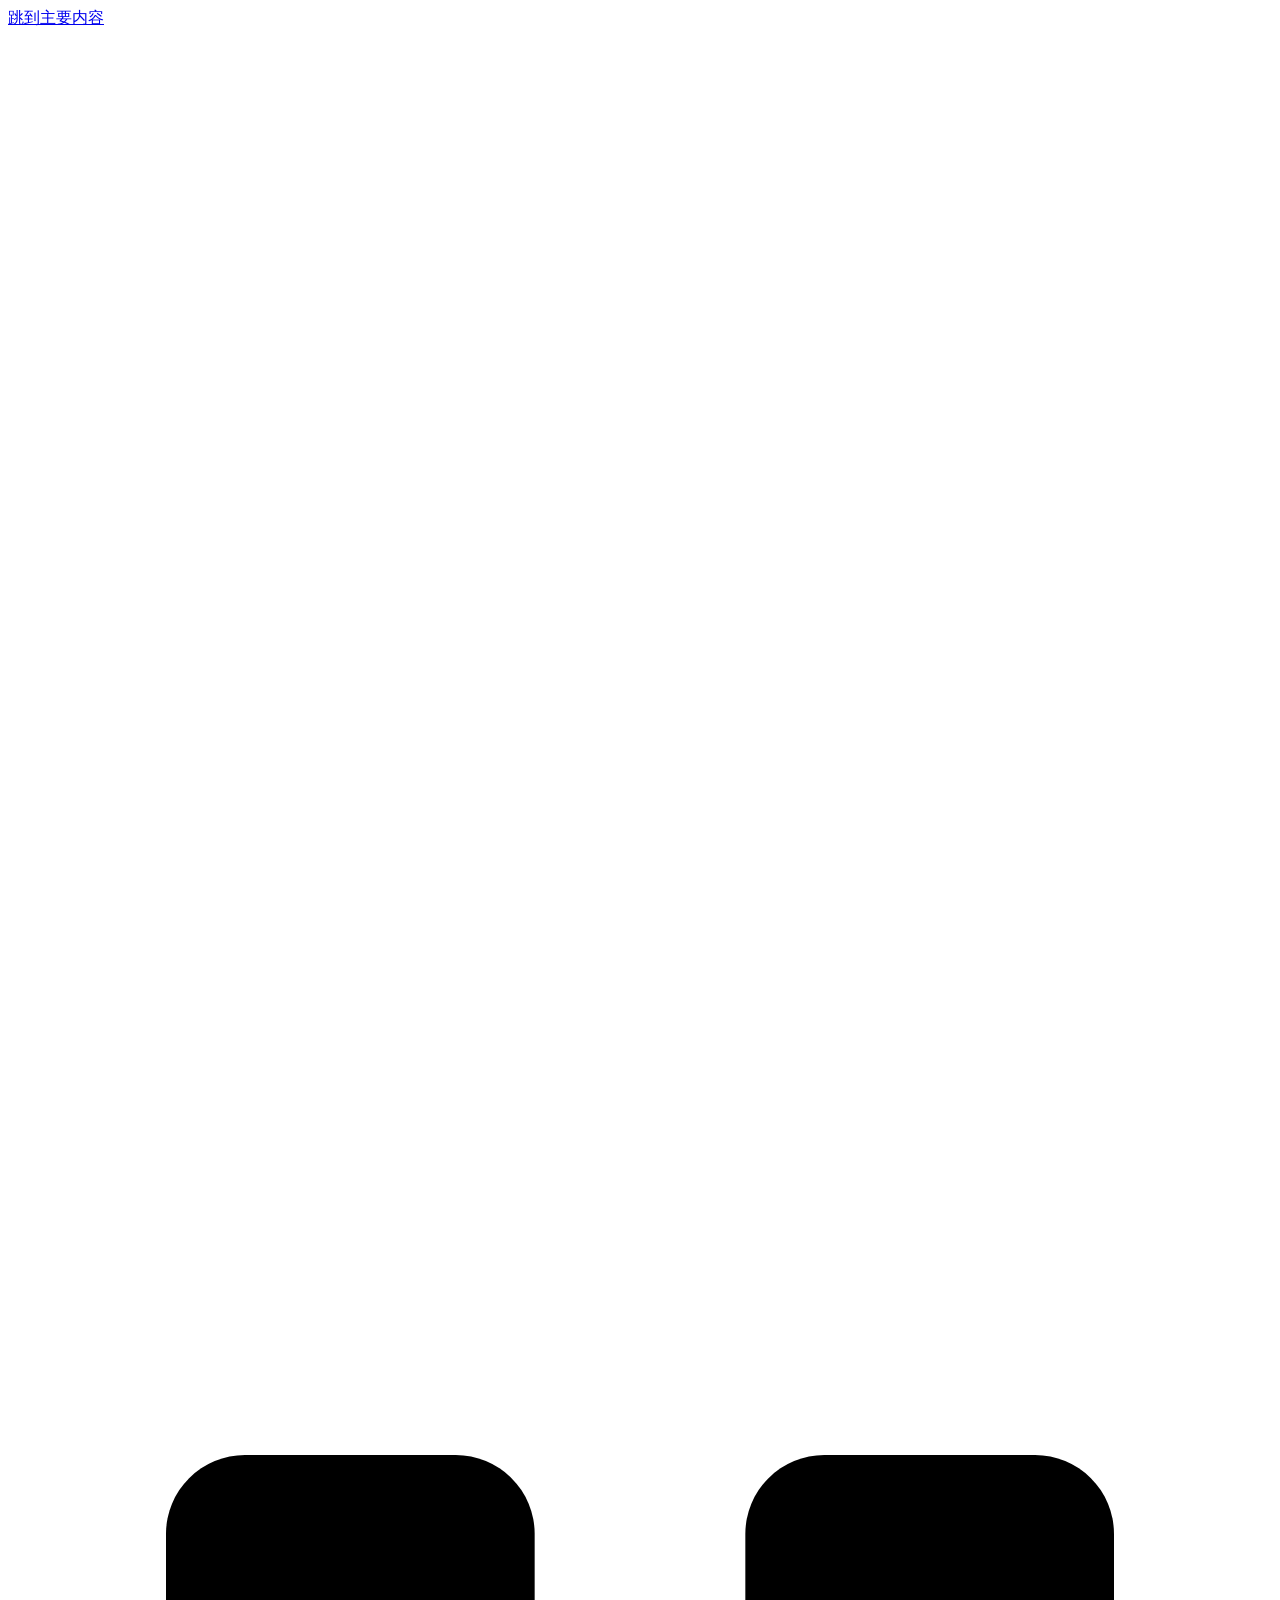
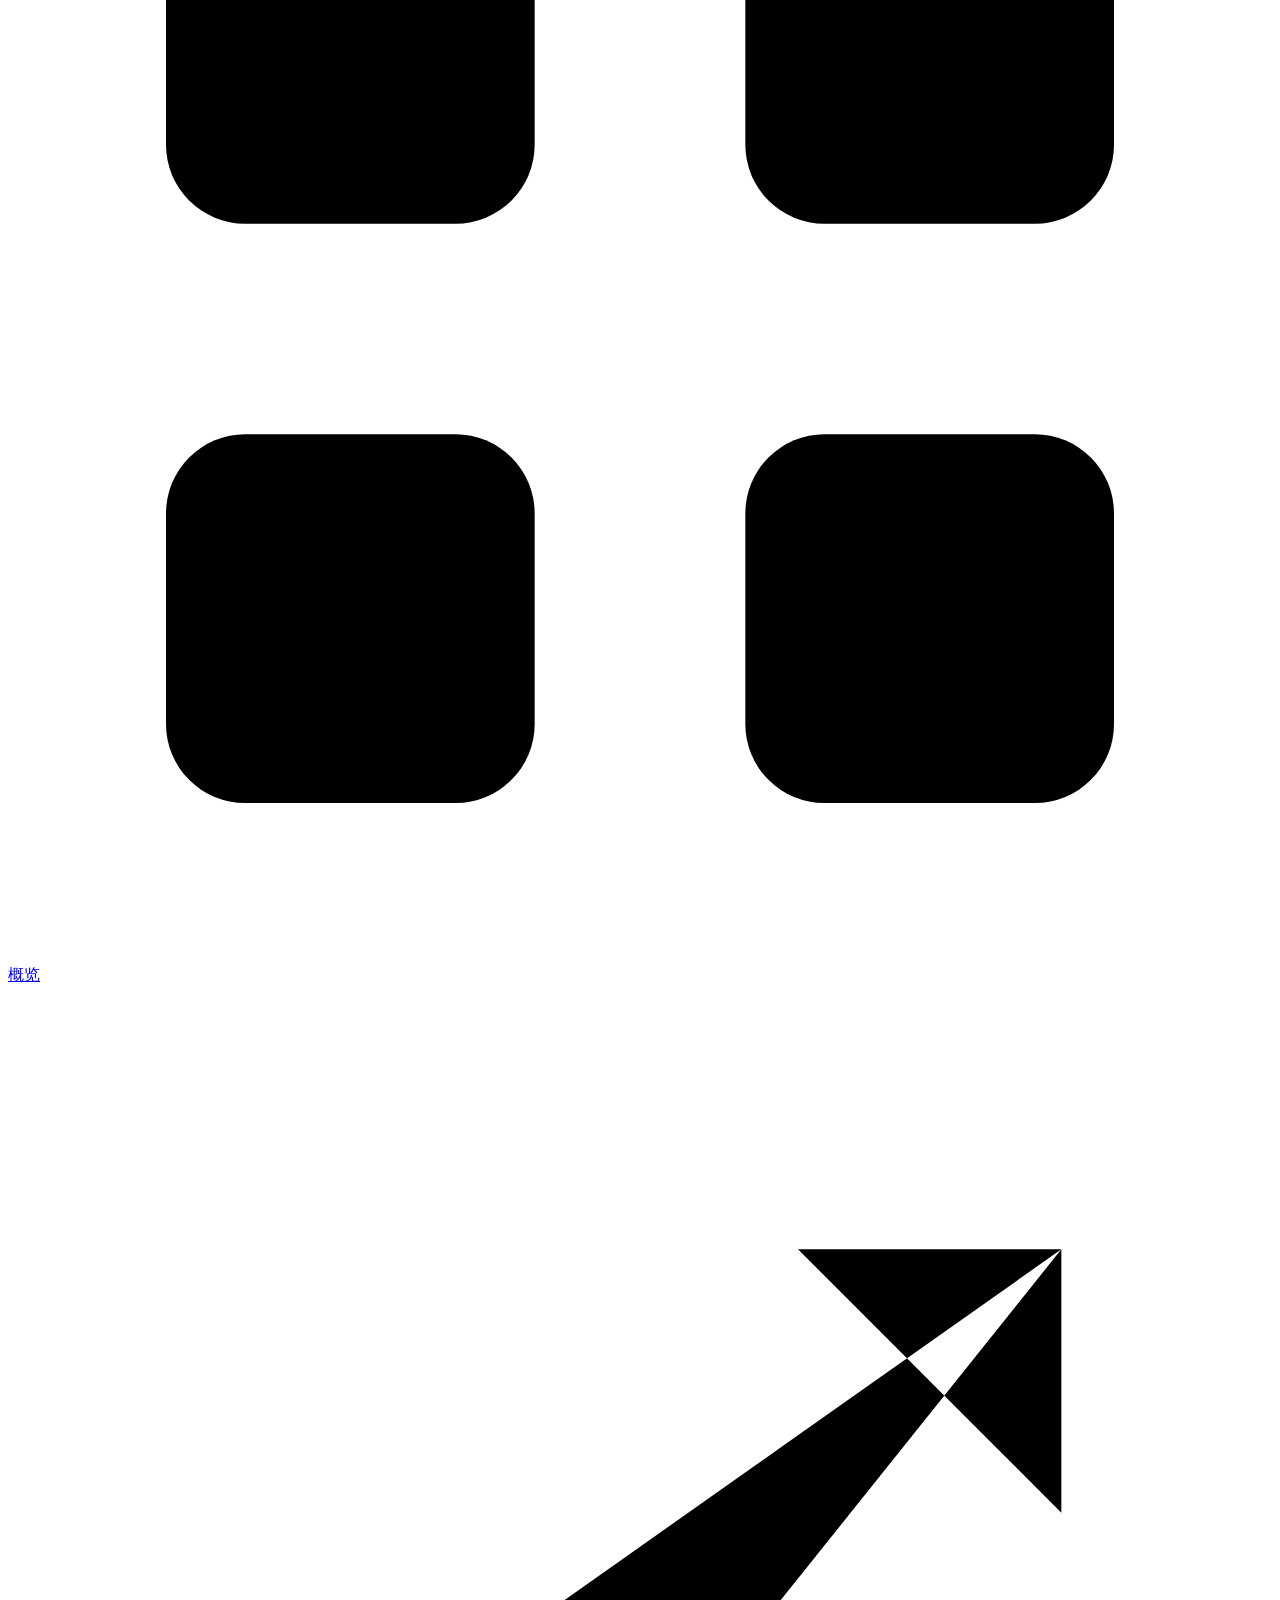
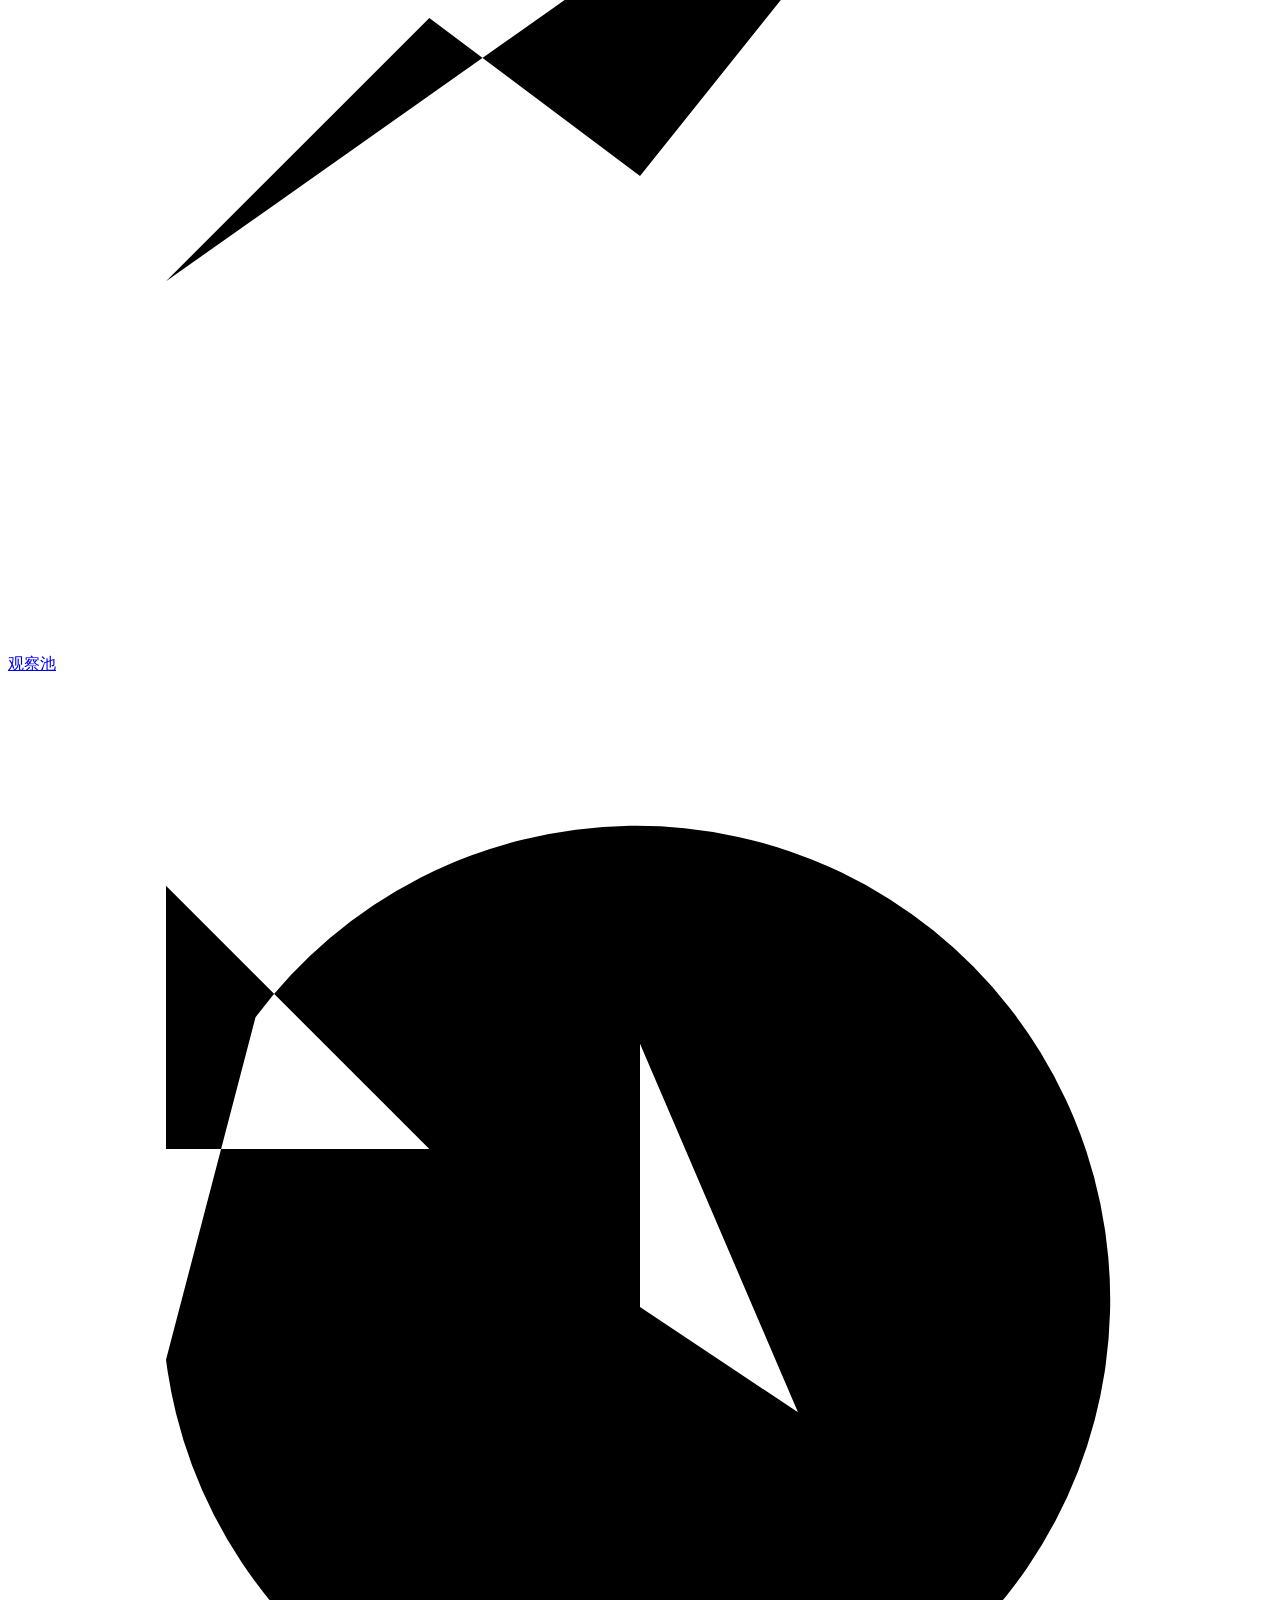
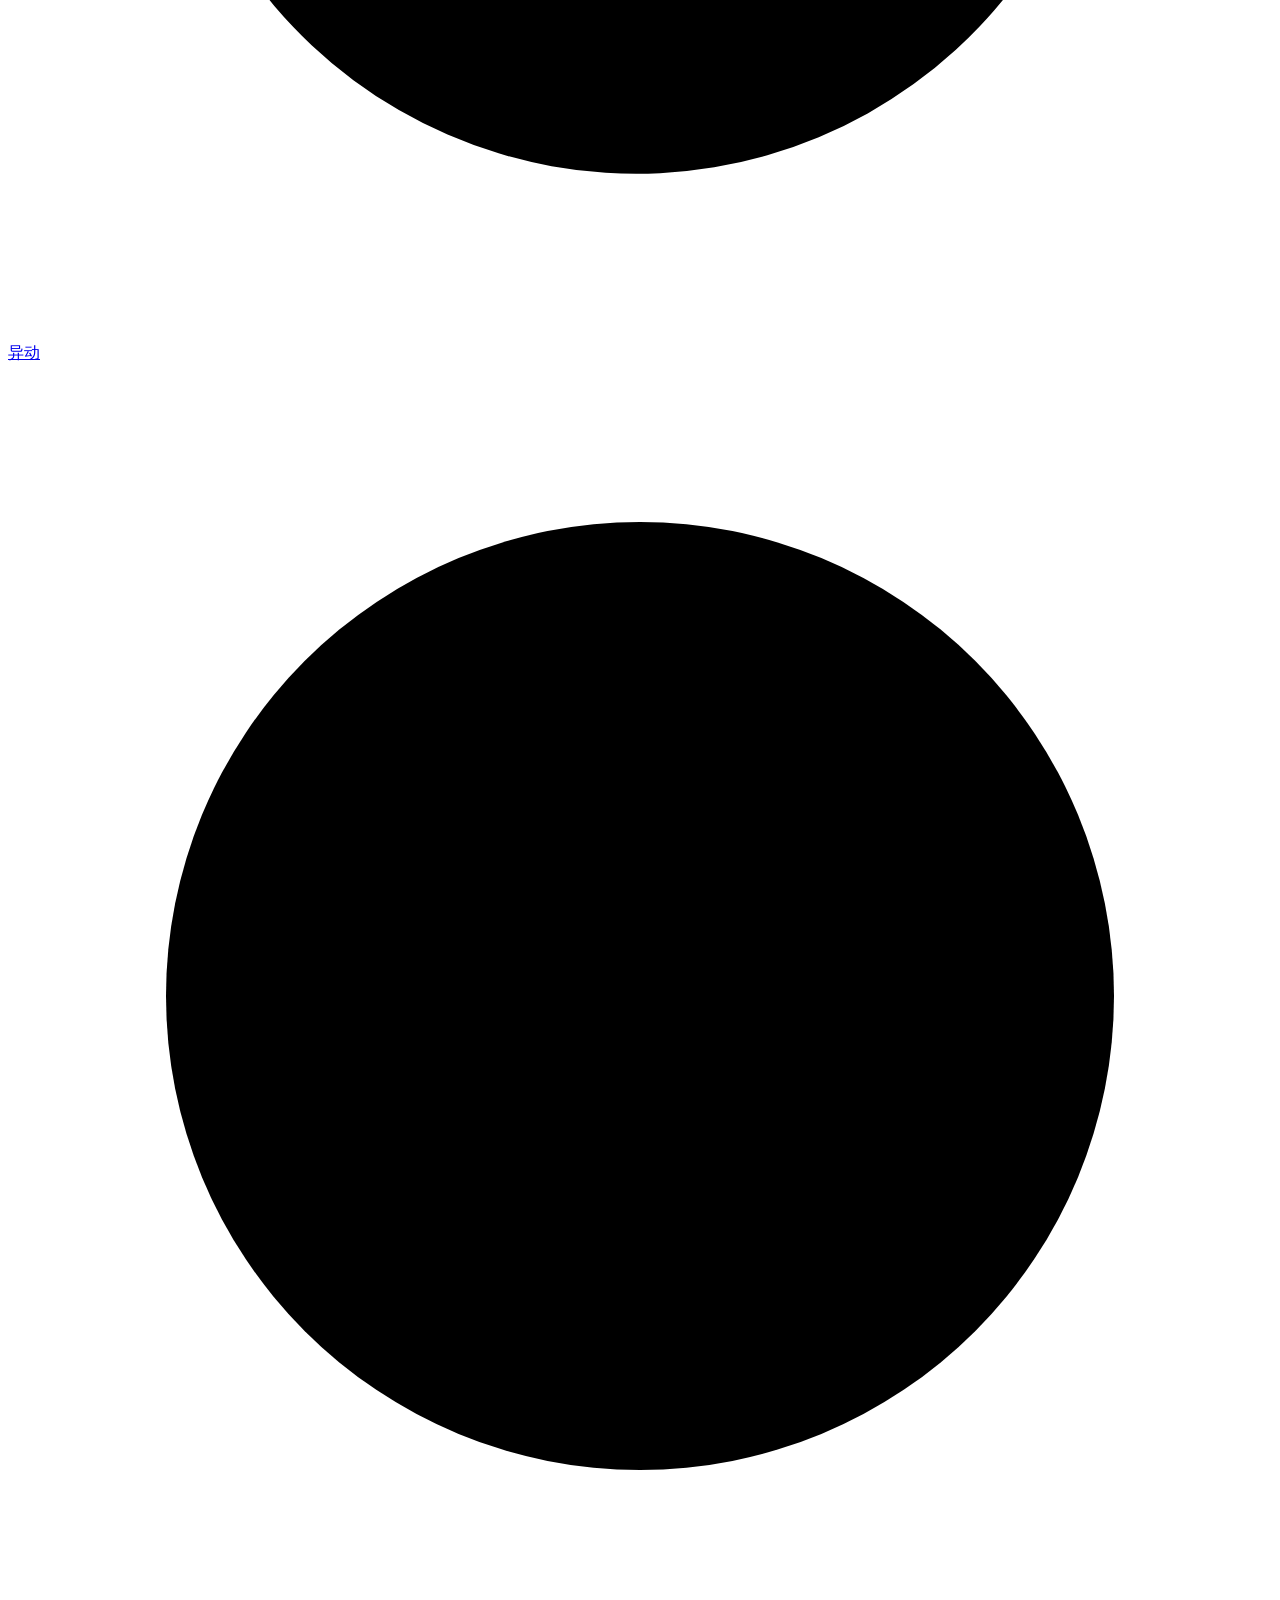
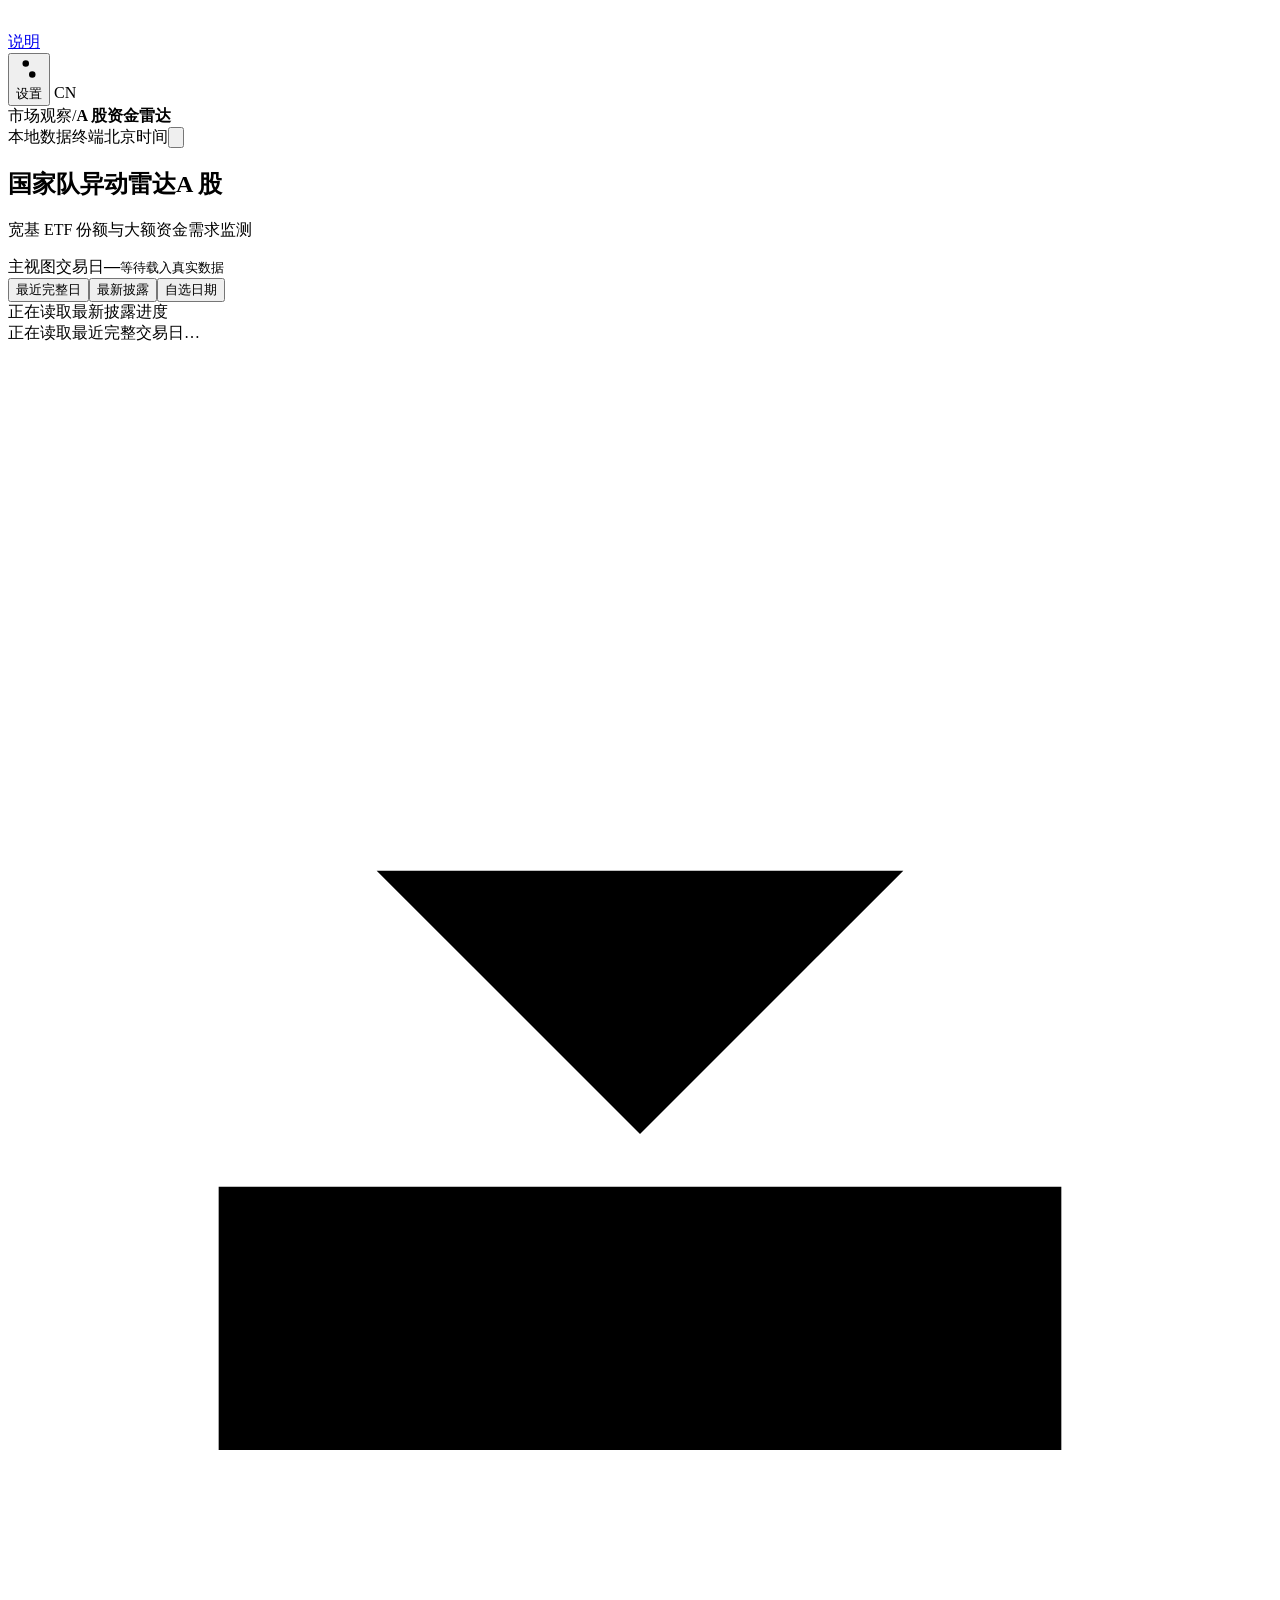
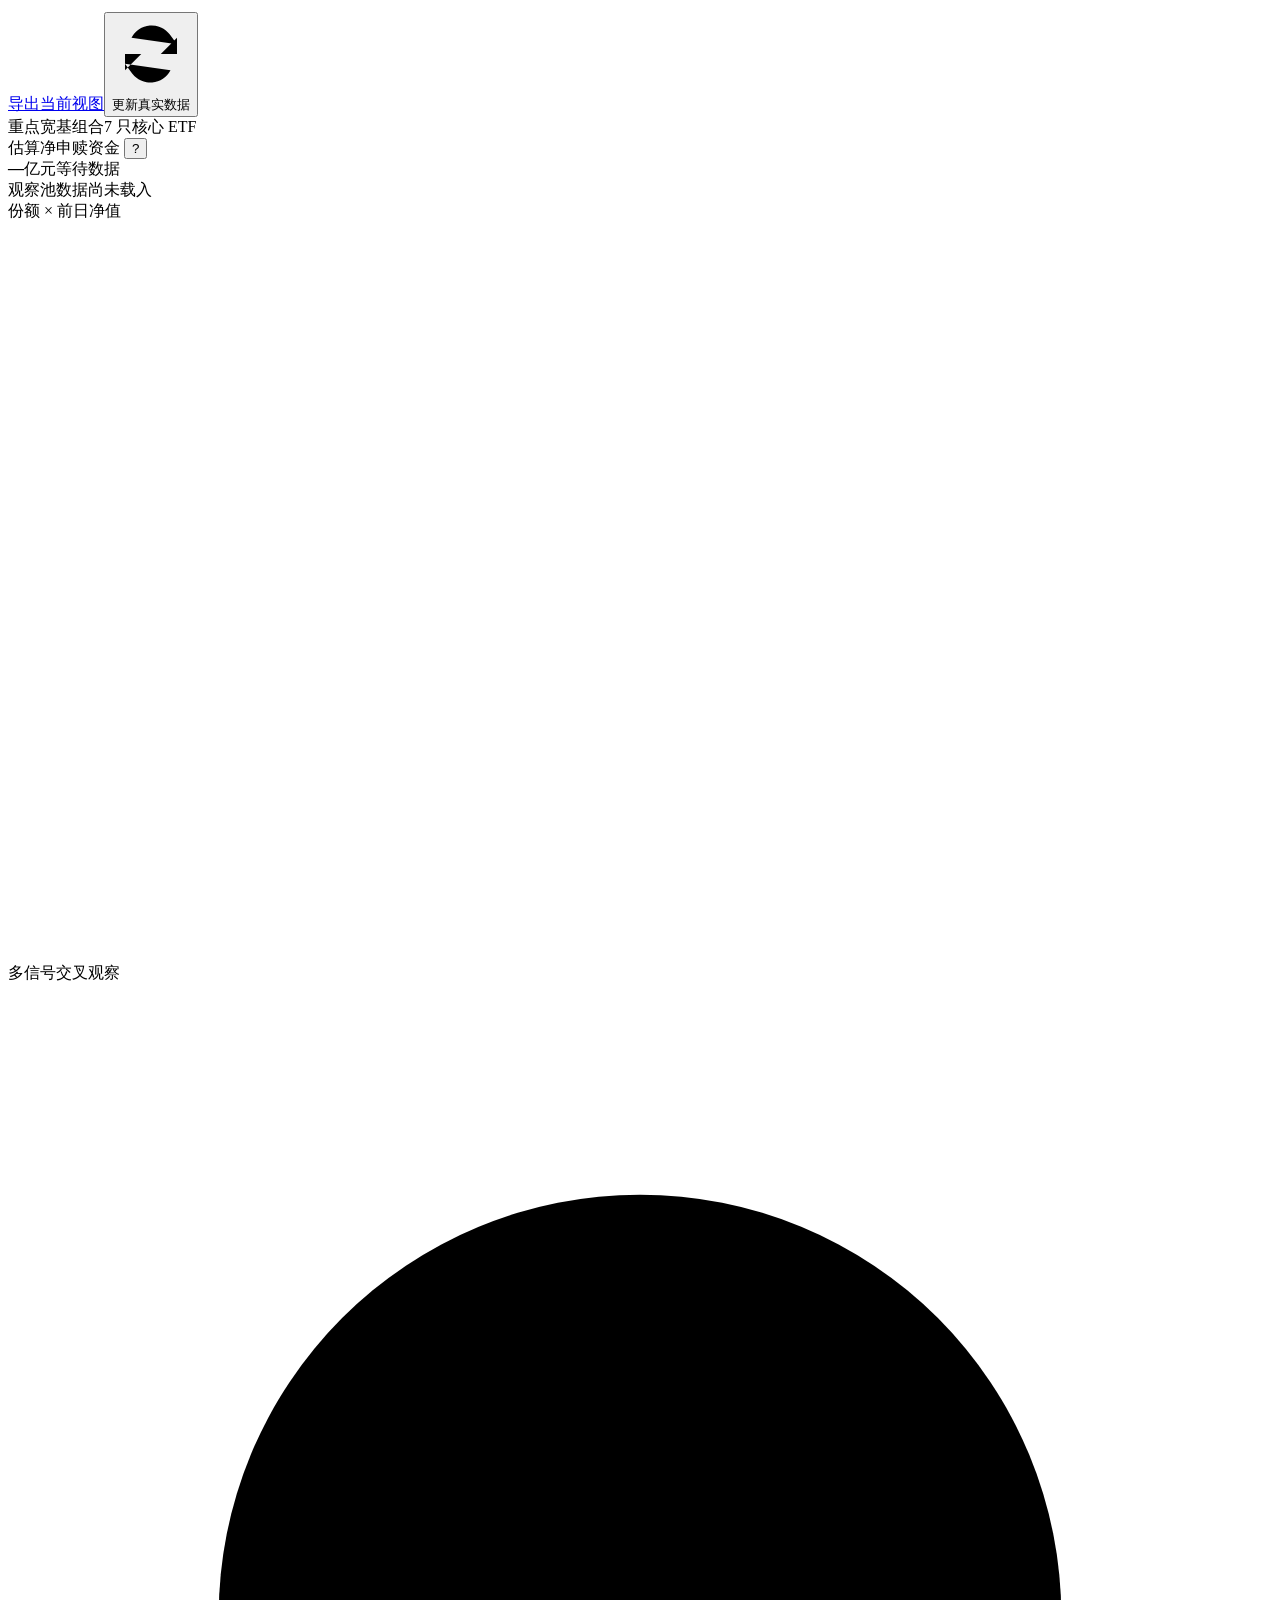
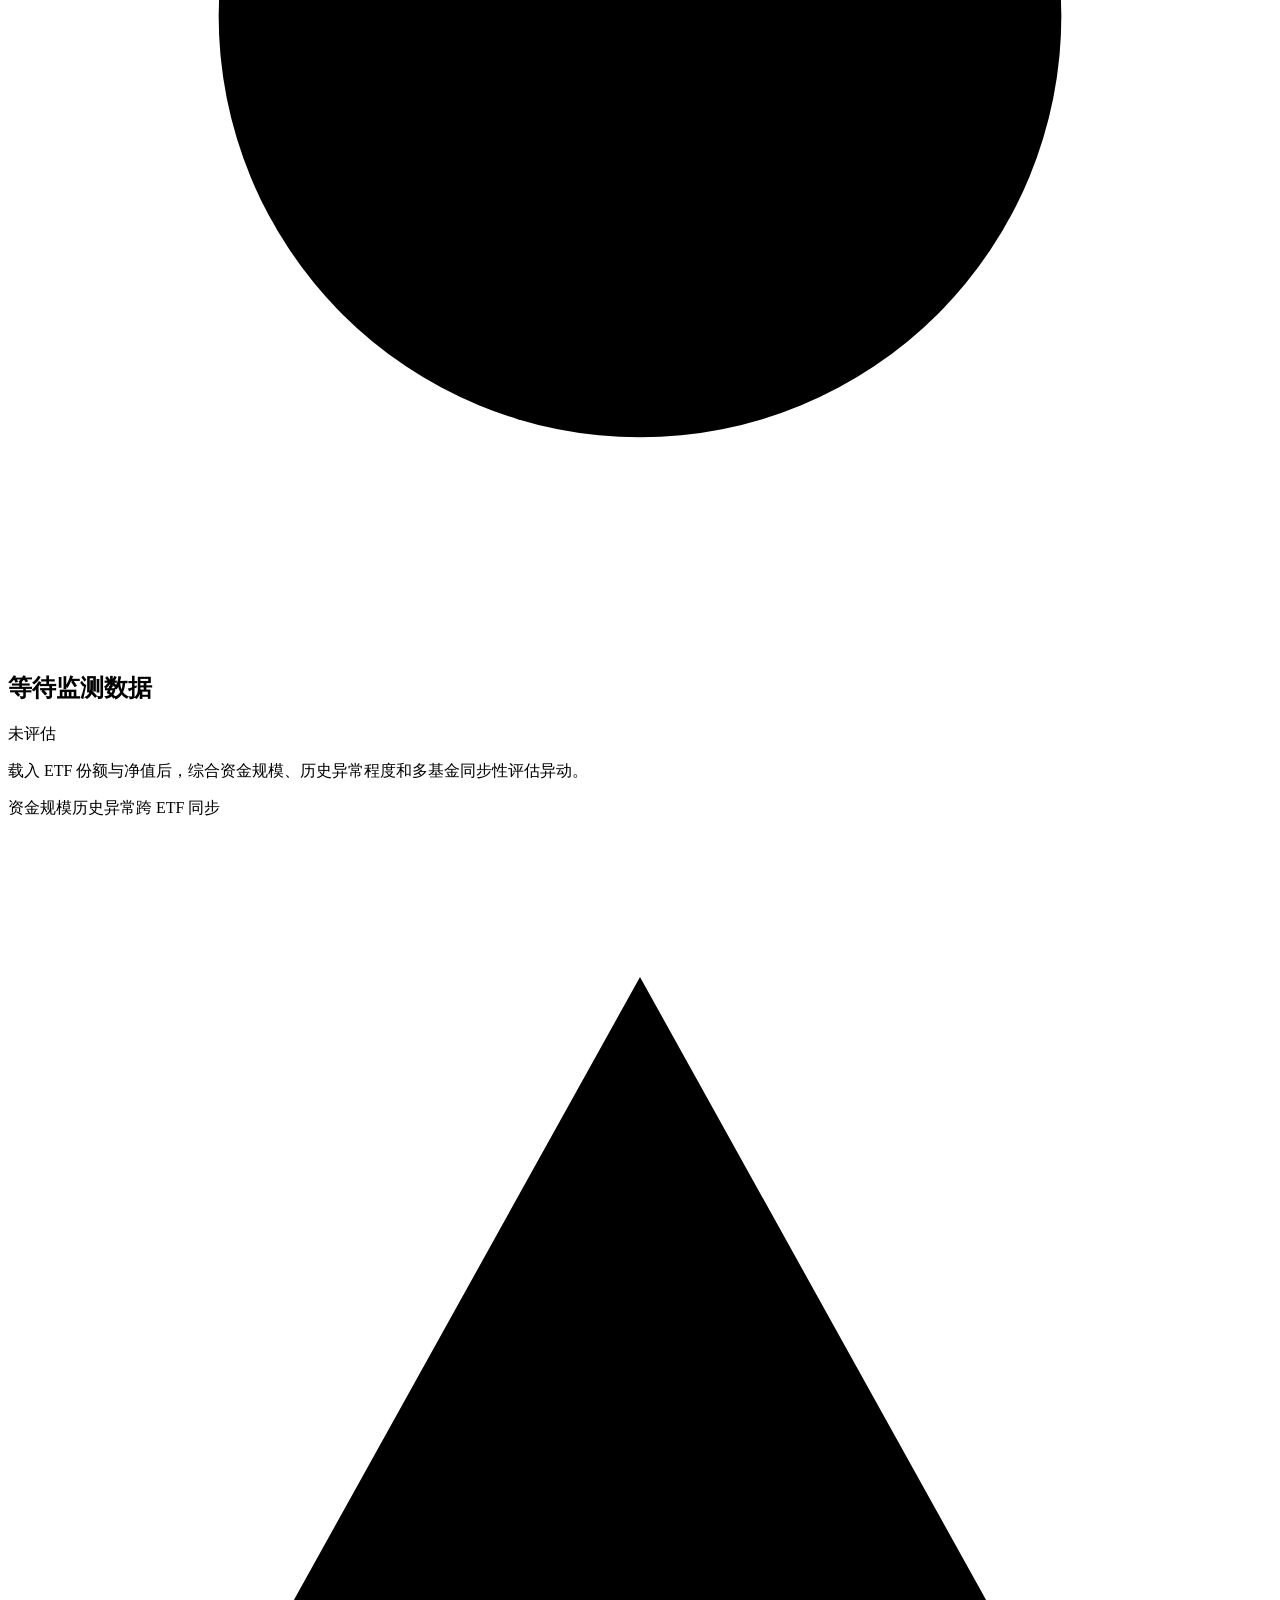
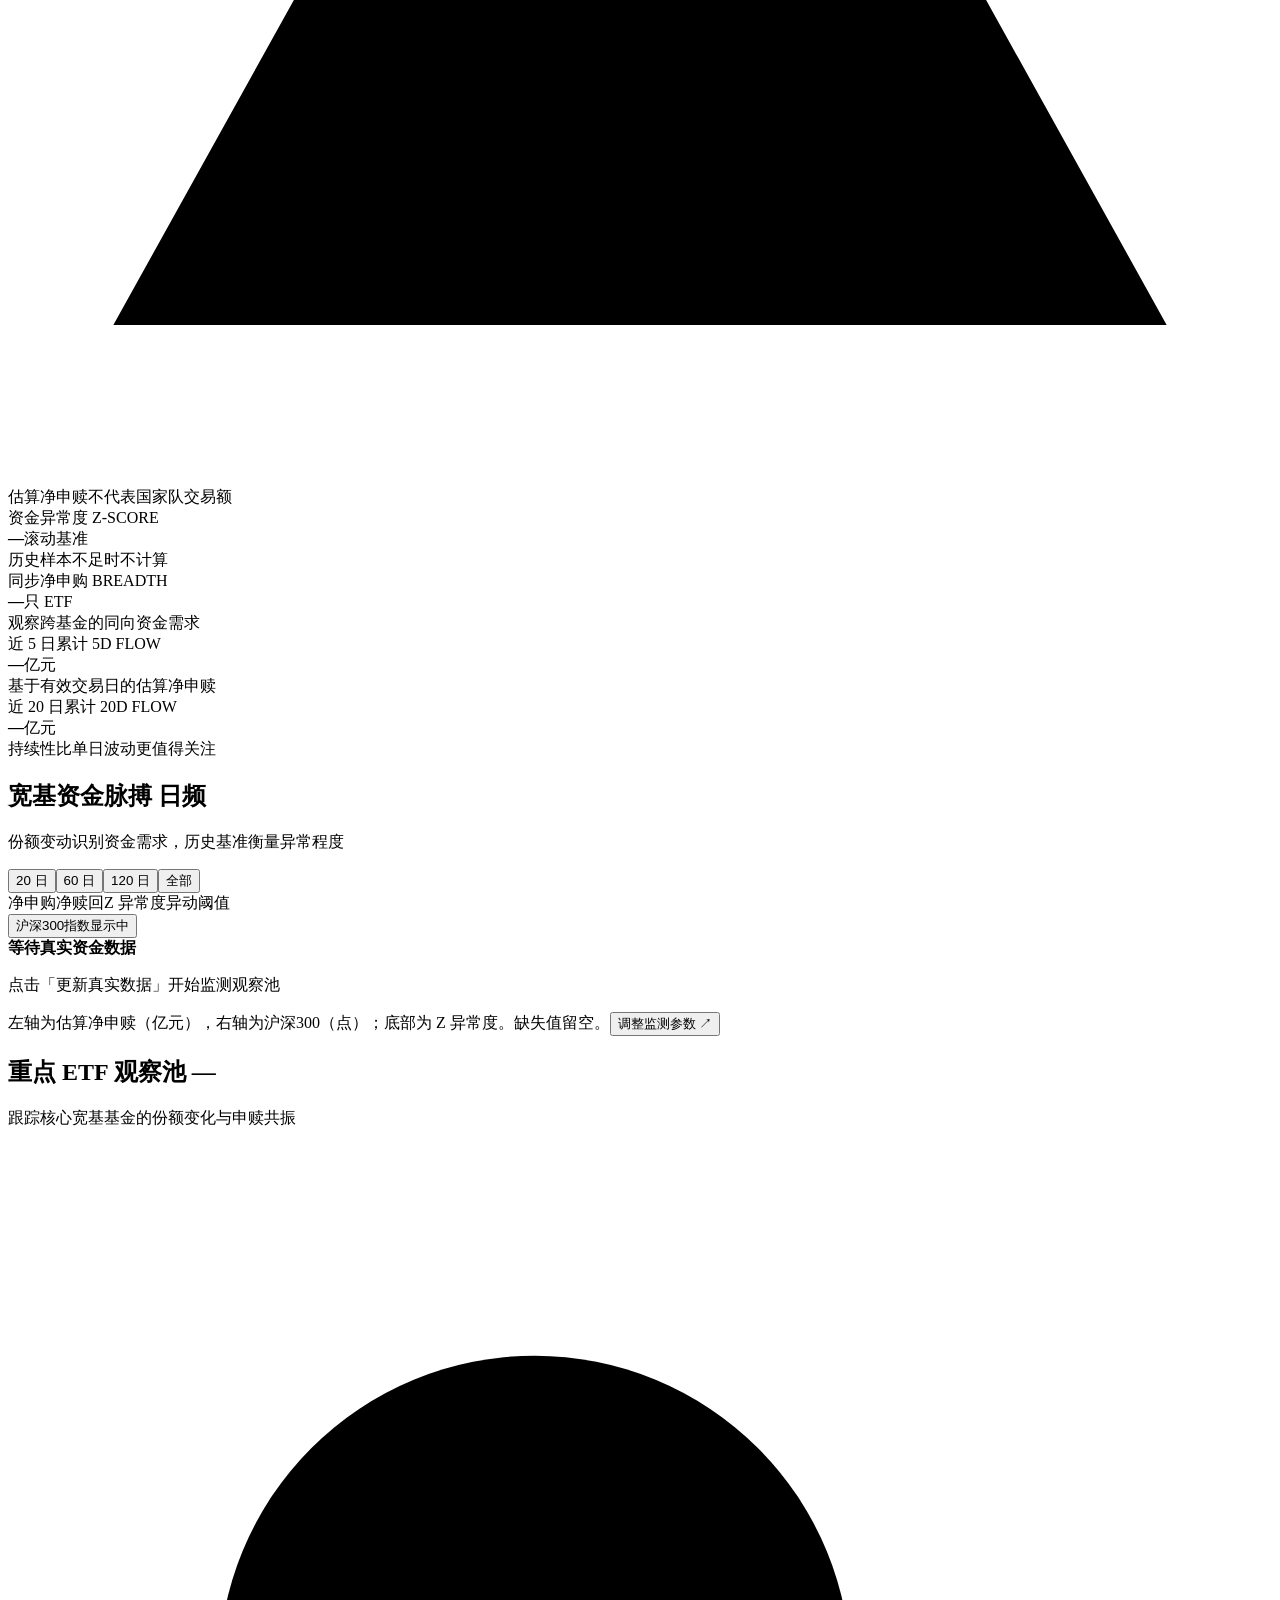
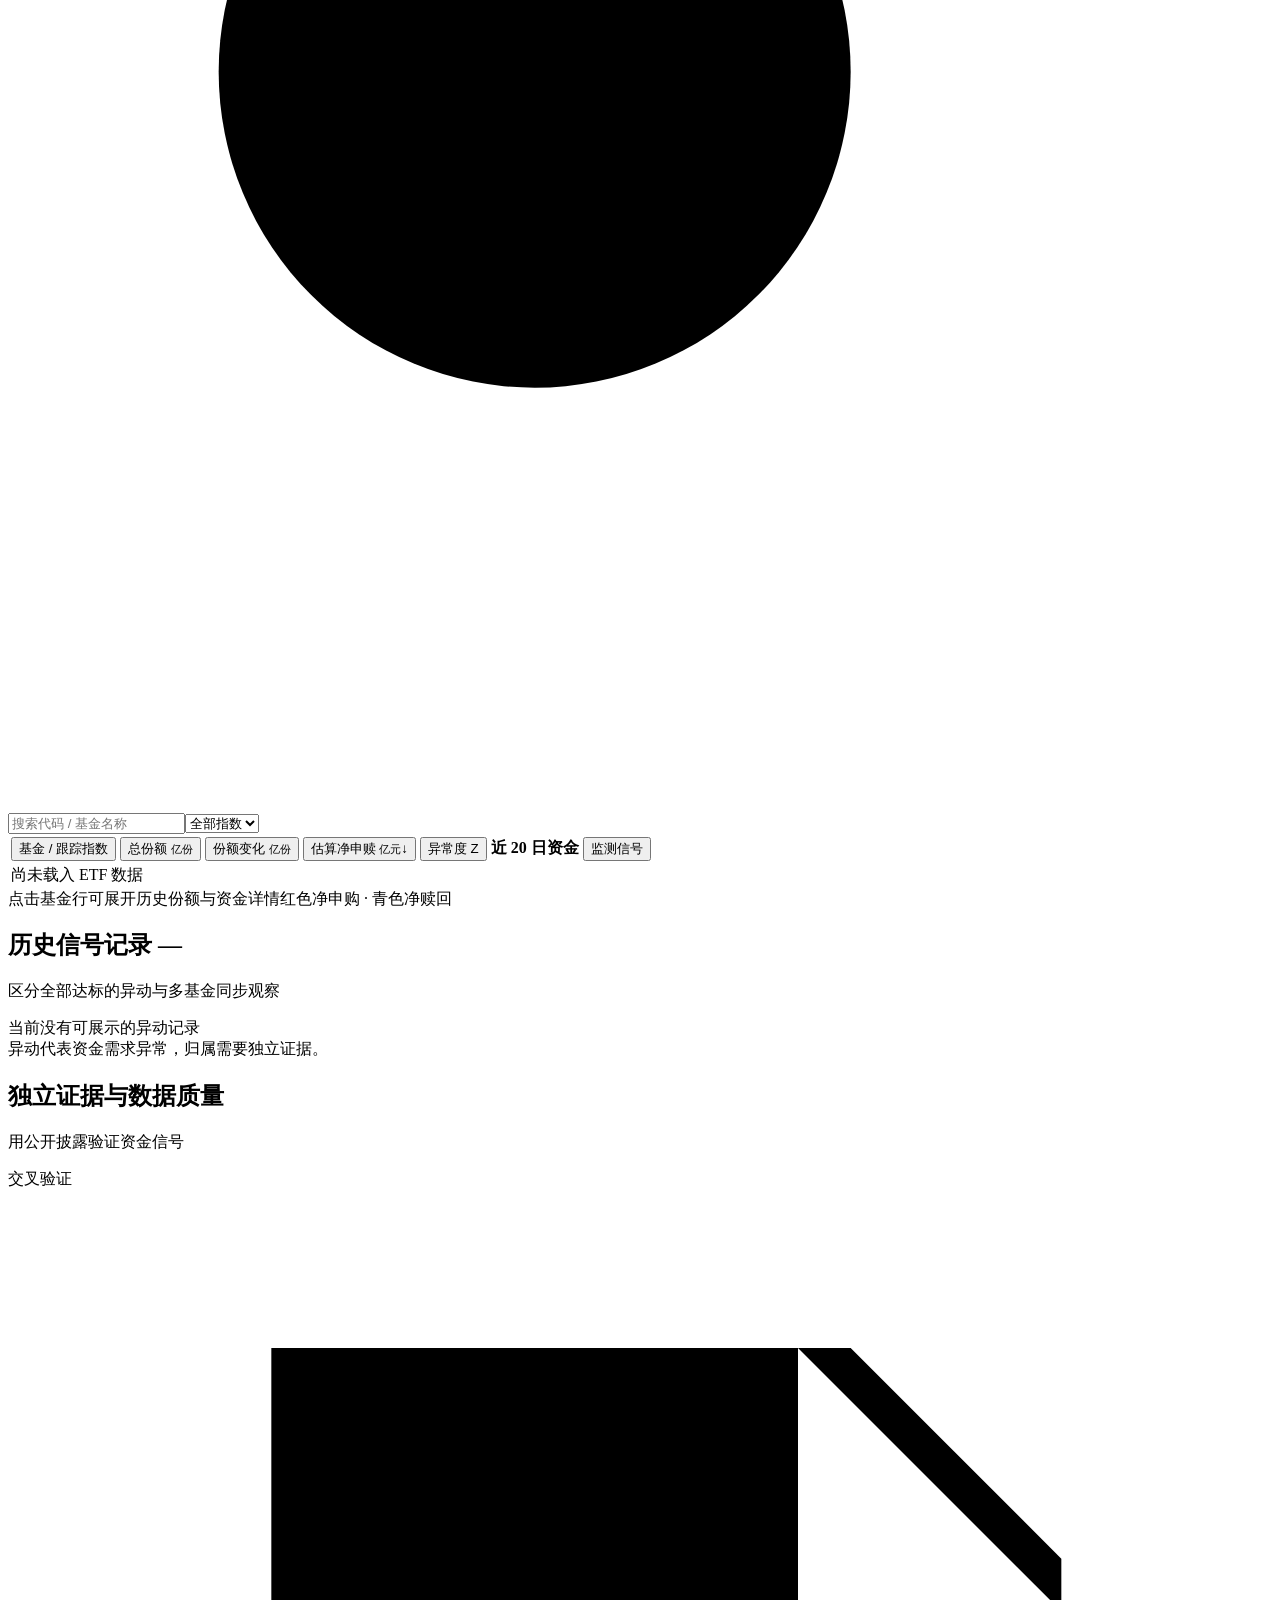
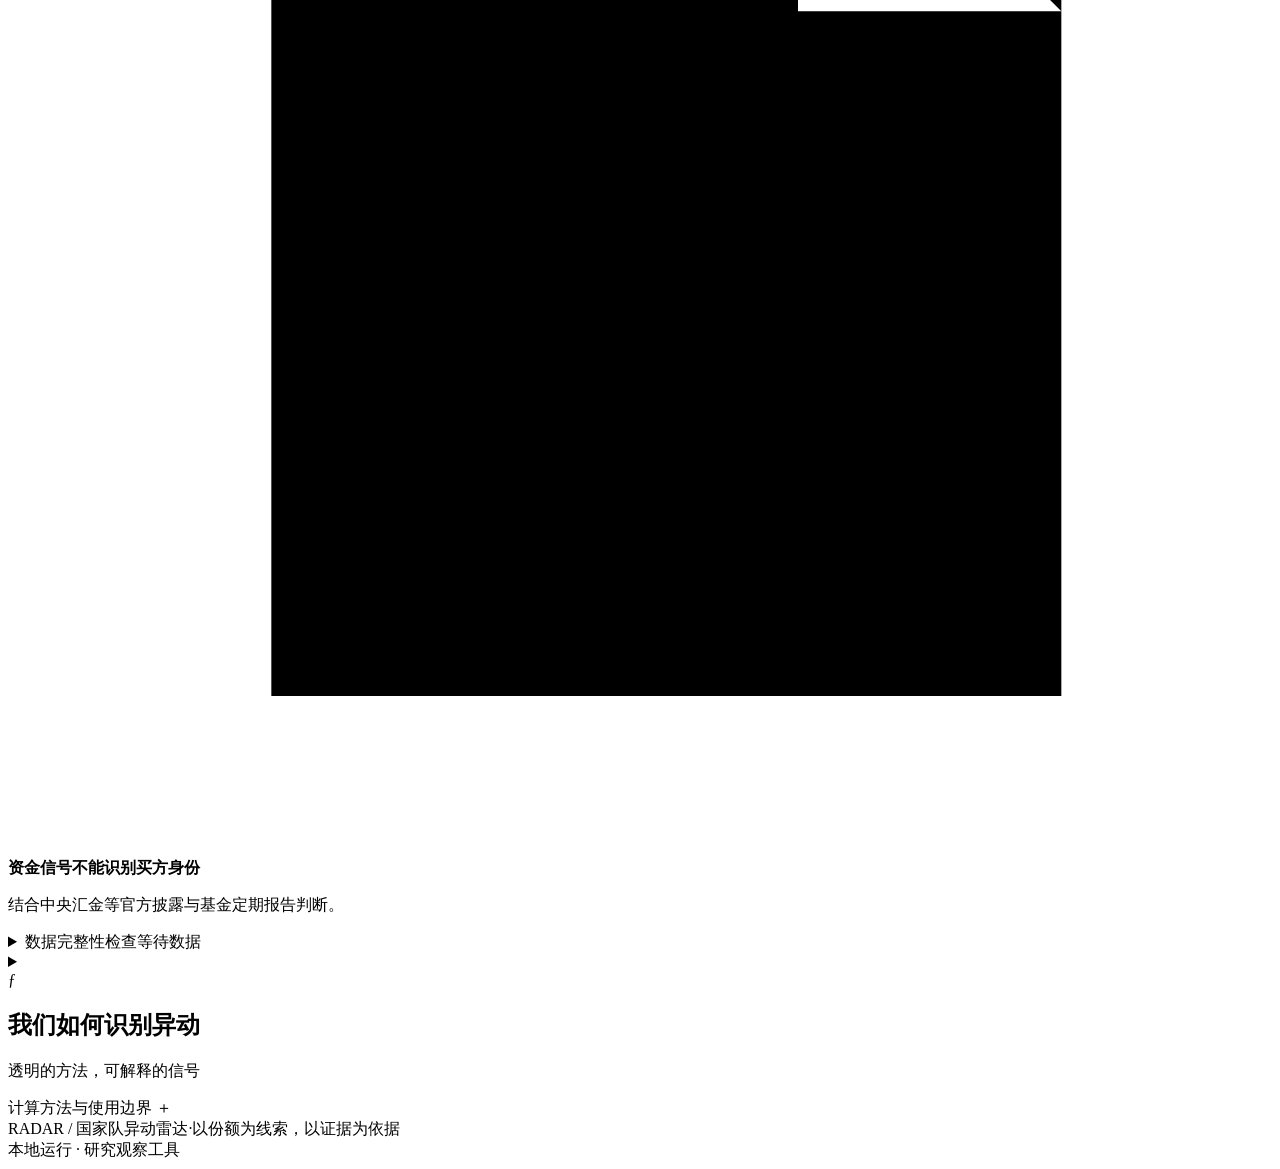
==== national_team_radar/static/index.html @ c63a73d3 "feat: initial commit of ever_quant with fund radar, MCP server, and backtest strategies" ====
<!doctype html>
<html lang="zh-CN">
<head>
  <meta charset="UTF-8">
  <meta name="viewport" content="width=device-width, initial-scale=1.0">
  <meta name="theme-color" content="#f5f6f3">
  <title>国家队异动雷达 · 宽基 ETF 资金监测</title>
  <link rel="stylesheet" href="/static/style.css?v=20261016-2">
  <script src="/static/app.js?v=20261016-2" defer></script>
</head>
<body>
  <a class="skip-link" href="#main">跳到主要内容</a>
  <aside class="rail" aria-label="主导航">
    <a class="brand" href="#overview" title="国家队异动雷达" aria-label="国家队异动雷达首页"><svg viewBox="0 0 32 32" fill="none" aria-hidden="true"><circle cx="16" cy="16" r="11"/><circle cx="16" cy="16" r="6"/><path d="M16 2v14l9 9M2 16h5M25 16h5M16 25v5"/><circle class="radar-dot" cx="10.5" cy="12" r="2"/></svg></a>
    <div class="rail-divider"></div>
    <nav>
      <a class="nav-item active" href="#overview" aria-label="资金概览" title="资金概览"><svg viewBox="0 0 24 24"><rect x="3" y="3" width="7" height="7" rx="1.5"/><rect x="14" y="3" width="7" height="7" rx="1.5"/><rect x="3" y="14" width="7" height="7" rx="1.5"/><rect x="14" y="14" width="7" height="7" rx="1.5"/></svg><span>概览</span></a>
      <a class="nav-item" href="#watchlist" aria-label="ETF 观察池" title="ETF 观察池"><svg viewBox="0 0 24 24"><path d="M3 17l5-5 4 3 8-10M15 5h5v5M3 21h18"/></svg><span>观察池</span></a>
      <a class="nav-item" href="#history" aria-label="历史异动" title="历史异动"><svg viewBox="0 0 24 24"><path d="M4.7 6.5A9 9 0 1 1 3 13M3 4v5h5M12 7v5l3 2"/></svg><span>异动</span></a>
      <a class="nav-item" href="#method" aria-label="指标说明" title="指标说明"><svg viewBox="0 0 24 24"><circle cx="12" cy="12" r="9"/><path d="M12 11v6M12 7v.1"/></svg><span>说明</span></a>
    </nav>
    <button class="nav-item rail-settings" id="railSettings" title="监测参数" aria-label="打开监测参数"><svg viewBox="0 0 24 24"><path d="M4 7h16M4 17h16"/><circle cx="9" cy="7" r="3"/><circle cx="15" cy="17" r="3"/></svg><span>设置</span></button>
    <span class="rail-mark">CN</span>
  </aside>

  <div class="workspace">
    <header class="topbar">
      <div class="breadcrumb"><span>市场观察</span><span class="slash">/</span><strong>A 股资金雷达</strong></div>
      <div class="topbar-right"><span class="source-pill"><span class="connection-dot" id="connectionDot"></span><span id="connectionLabel">本地数据终端</span></span><span class="timezone">北京时间</span><button class="icon-button" id="topSettings" title="监测参数" aria-label="打开监测参数"><svg viewBox="0 0 24 24"><path d="M4 7h16M4 17h16"/><circle cx="9" cy="7" r="3"/><circle cx="15" cy="17" r="3"/></svg></button></div>
    </header>

    <main id="main">
      <section id="overview" class="overview-section">
        <div class="page-heading">
          <div><h1>国家队异动<span>雷达</span><span class="title-badge">A 股</span></h1><p class="page-description">宽基 ETF 份额与大额资金需求监测</p></div>
          <div class="heading-stamp"><span id="asOfLabel">主视图交易日</span><strong id="asOf">—</strong><small id="updatedAt">等待载入真实数据</small></div>
        </div>

        <div class="view-toolbar">
          <div class="view-mode-tabs" id="viewModeControls" aria-label="选择数据视图"><button data-view="complete" class="active" aria-pressed="true">最近完整日</button><button data-view="latest" aria-pressed="false">最新披露</button><button data-view="custom" aria-pressed="false" aria-expanded="false">自选日期</button></div>
          <div class="latest-progress" id="latestProgress" aria-live="polite"><span class="mini-dot"></span><span>正在读取最新披露进度</span></div>
        </div>
        <div class="toolbar">
          <div class="view-context" id="viewContext" aria-live="polite">正在读取最近完整交易日…</div>
          <div class="toolbar-actions"><a class="button button-outline" id="exportButton" href="/api/export.csv" download aria-disabled="true"><svg viewBox="0 0 24 24"><path d="M12 3v12M7 10l5 5 5-5M4 16v5h16v-5"/></svg><span>导出当前视图</span></a><button class="button button-primary" id="refreshButton" title="更新最新数据，保留当前选定的历史视图"><svg viewBox="0 0 24 24"><path d="M20 7v5h-5M4 17v-5h5M6 7a7 7 0 0 1 11.8-1L20 9M4 15l2.2 3A7 7 0 0 0 18 17"/></svg><span>更新真实数据</span></button></div>
        </div>
        <div class="custom-date-editor" id="customDateEditor" hidden><div class="date-controls"><span class="toolbar-label">观察区间</span><label class="sr-only" for="startDate">开始日期</label><input id="startDate" type="date" aria-label="开始日期"><span class="date-separator">—</span><label class="sr-only" for="endDate">结束日期</label><input id="endDate" type="date" aria-label="结束日期"><button class="button button-subtle" id="dateApply">应用区间</button></div><span id="dateDraftNote">点击应用后切换；图表与导出以已展示区间为准。</span></div>

        <div class="notice" id="notice" role="status" hidden><div class="notice-symbol" id="noticeSymbol">i</div><span id="noticeText"></span><button id="noticeClose" aria-label="关闭提示">×</button></div>
        <div class="refresh-progress" id="refreshProgress" hidden><span class="spinner"></span><span id="refreshStage">正在更新数据…</span><span class="progress-detail">保留当前视图</span></div>

        <div class="overview-grid">
          <article class="hero-card">
            <div class="hero-top"><span class="card-eyebrow" id="heroDateLabel">重点宽基组合</span><span class="unit-pill">7 只核心 ETF</span></div>
            <div class="hero-label">估算净申赎资金 <button class="help-dot" title="各 ETF 的（当日总份额 − 上一交易日总份额）× 前一交易日单位净值，加总后换算为亿元。" aria-label="估算净申赎计算说明">?</button></div>
            <div class="hero-value-row"><strong class="hero-value numeric" id="heroFlow">—</strong><span class="hero-unit">亿元</span><span class="flow-tag" id="heroDirection">等待数据</span></div>
            <div class="hero-bottom"><div class="coverage-line"><span class="mini-dot"></span><span id="coverageText">观察池数据尚未载入</span></div><span class="hero-note">份额 × 前日净值</span></div>
            <svg class="hero-art" viewBox="0 0 240 140" fill="none" aria-hidden="true"><circle cx="175" cy="108" r="94"/><circle cx="175" cy="108" r="68"/><circle cx="175" cy="108" r="42"/><path d="M175 0v140M70 108h170M175 108l60-60"/><circle cx="207" cy="76" r="4"/></svg>
          </article>
          <article class="signal-card" id="signalCard">
            <div class="signal-top"><span class="card-eyebrow">多信号交叉观察</span><span class="signal-pulse"></span></div>
            <div class="signal-heading"><div class="signal-icon" id="signalIcon"><svg viewBox="0 0 24 24"><circle cx="12" cy="12" r="8"/><path d="M12 7v5l3 2"/></svg></div><h2 id="signalTitle">等待监测数据</h2><span class="signal-badge" id="signalBadge">未评估</span></div>
            <p id="signalDescription">载入 ETF 份额与净值后，综合资金规模、历史异常程度和多基金同步性评估异动。</p>
            <div class="signal-checks" id="signalChecks"><span><i></i>资金规模</span><span><i></i>历史异常</span><span><i></i>跨 ETF 同步</span></div>
            <div class="attribution-note"><svg viewBox="0 0 24 24"><path d="M12 3L2 21h20L12 3zM12 9v5M12 17v.1"/></svg><span>估算净申赎不代表国家队交易额</span></div>
          </article>
        </div>

        <div class="metric-grid">
          <article class="metric-card"><div class="metric-label">资金异常度 <span class="metric-label-en">Z-SCORE</span></div><div class="metric-value-row"><strong class="numeric" id="zScore">—</strong><span class="metric-chip" id="zChip">滚动基准</span></div><div class="metric-caption" id="zCaption">历史样本不足时不计算</div><div class="metric-accent"></div></article>
          <article class="metric-card"><div class="metric-label">同步净申购 <span class="metric-label-en">BREADTH</span></div><div class="metric-value-row"><strong class="numeric" id="syncCount">—</strong><span class="metric-unit">只 ETF</span><span class="breadth-dots" id="breadthDots"></span></div><div class="metric-caption" id="syncCaption">观察跨基金的同向资金需求</div><div class="metric-accent"></div></article>
          <article class="metric-card"><div class="metric-label">近 5 日累计 <span class="metric-label-en">5D FLOW</span></div><div class="metric-value-row"><strong class="numeric" id="flow5d">—</strong><span class="metric-unit">亿元</span><span class="metric-spark" id="spark5d"></span></div><div class="metric-caption">基于有效交易日的估算净申赎</div><div class="metric-accent"></div></article>
          <article class="metric-card"><div class="metric-label">近 20 日累计 <span class="metric-label-en">20D FLOW</span></div><div class="metric-value-row"><strong class="numeric" id="flow20d">—</strong><span class="metric-unit">亿元</span><span class="metric-spark" id="spark20d"></span></div><div class="metric-caption" id="flow20Caption">持续性比单日波动更值得关注</div><div class="metric-accent"></div></article>
        </div>

        <section class="panel flow-panel" aria-labelledby="flowChartTitle">
          <div class="panel-heading"><div><h2 id="flowChartTitle">宽基资金脉搏 <span class="section-count" id="chartDays">日频</span></h2><p>份额变动识别资金需求，历史基准衡量异常程度</p></div><div class="segmented-control" id="rangeControls" aria-label="图表显示交易日"><button data-range="20">20 日</button><button data-range="60" class="active" aria-pressed="true">60 日</button><button data-range="120">120 日</button><button data-range="all">全部</button></div></div>
          <div class="chart-meta"><div class="chart-legend"><span><i class="legend-bar positive"></i>净申购</span><span><i class="legend-bar negative"></i>净赎回</span><span><i class="legend-line"></i>Z 异常度</span><span class="threshold-legend"><i class="legend-dashed"></i>异动阈值</span></div><button type="button" class="index-toggle" id="indexToggle" aria-pressed="true" aria-label="显示沪深300指数曲线"><i class="legend-index"></i><span>沪深300指数</span><span class="index-toggle-state" id="indexToggleState">显示中</span></button></div>
          <div class="chart-container" id="mainChart" aria-label="每日估算净申赎、沪深300指数及 Z 异常度图表"><div class="chart-empty"><div class="empty-orbit"></div><strong>等待真实资金数据</strong><p>点击「更新真实数据」开始监测观察池</p></div></div>
          <div class="chart-foot"><span id="chartFootText"><i class="foot-dot"></i>左轴为估算净申赎（亿元），右轴为沪深300（点）；底部为 Z 异常度。缺失值留空。</span><button class="text-button" id="chartSettings">调整监测参数 <span>↗</span></button></div>
        </section>
      </section>

      <section class="panel watchlist-panel" id="watchlist" aria-labelledby="watchlistTitle">
        <div class="panel-heading"><div><h2 id="watchlistTitle">重点 ETF 观察池 <span class="section-count" id="watchlistCount">—</span></h2><p>跟踪核心宽基基金的份额变化与申赎共振</p></div><div class="table-controls"><label class="search-box"><svg viewBox="0 0 24 24"><circle cx="10" cy="10" r="6"/><path d="M15 15l5 5"/></svg><input type="search" id="etfSearch" placeholder="搜索代码 / 基金名称" aria-label="搜索 ETF"></label><select id="indexFilter" aria-label="按跟踪指数筛选"><option value="all">全部指数</option></select></div></div>
        <div class="table-scroll"><table class="etf-table"><thead><tr><th><button data-sort="name" class="sort-button">基金 / 跟踪指数 <span></span></button></th><th class="align-right"><button data-sort="total_share_yi" class="sort-button">总份额 <small>亿份</small><span></span></button></th><th class="align-right"><button data-sort="delta_share_yi" class="sort-button">份额变化 <small>亿份</small><span></span></button></th><th class="align-right"><button data-sort="flow_yi" class="sort-button active">估算净申赎 <small>亿元</small><span>↓</span></button></th><th class="align-right"><button data-sort="z_score" class="sort-button">异常度 Z <span></span></button></th><th>近 20 日资金</th><th><button data-sort="status" class="sort-button">监测信号 <span></span></button></th><th class="table-chevron"></th></tr></thead><tbody id="etfTableBody"><tr><td colspan="8"><div class="table-empty">尚未载入 ETF 数据</div></td></tr></tbody></table></div>
        <div class="table-footer"><span id="tableFooterText">点击基金行可展开历史份额与资金详情</span><span class="table-disclaimer">红色净申购 · 青色净赎回</span></div>
      </section>

      <div class="lower-grid">
        <section class="panel history-panel" id="history" aria-labelledby="historyTitle"><div class="panel-heading"><div><h2 id="historyTitle">历史信号记录 <span class="section-count" id="alertCount">—</span></h2><p>区分全部达标的异动与多基金同步观察</p></div><button class="text-button" id="showAllAlerts" hidden>查看全部 <span>↗</span></button></div><div id="alertsList" class="alerts-list"><div class="small-empty">当前没有可展示的异动记录</div></div><div class="history-foot">异动代表资金需求异常，归属需要独立证据。</div></section>
        <section class="panel evidence-panel" aria-labelledby="evidenceTitle"><div class="panel-heading"><div><h2 id="evidenceTitle">独立证据与数据质量</h2><p>用公开披露验证资金信号</p></div><span class="outline-badge">交叉验证</span></div><div class="evidence-status" id="evidenceStatus"><span class="evidence-icon"><svg viewBox="0 0 24 24"><path d="M5 3h11l4 4v14H5zM15 3v5h5M9 12h7M9 16h5"/></svg></span><div><strong>资金信号不能识别买方身份</strong><p>结合中央汇金等官方披露与基金定期报告判断。</p></div></div><div class="evidence-list" id="evidenceList"></div><details class="quality-details" id="qualityDetails"><summary><span><span class="quality-indicator" id="qualityIndicator"></span>数据完整性检查</span><span class="quality-summary" id="qualitySummary">等待数据</span></summary><div id="qualityContent" class="quality-content">尚未载入数据质量信息。</div></details></section>
      </div>

      <section class="method-section" id="method"><details><summary><div class="method-heading"><span class="method-symbol">ƒ</span><div><h2>我们如何识别异动</h2><p>透明的方法，可解释的信号</p></div></div><span class="method-toggle">计算方法与使用边界 <span>＋</span></span></summary><div class="method-content"><div class="formula-box"><span class="formula-label">组合估算净申赎</span><div class="formula">F<sub>t</sub> = Σ (Q<sub>i,t</sub> − Q<sub>i,t−1</sub>) × NAV<sub>i,t−1</sub></div><p>Q 为清算后的基金总份额，NAV 为前一交易日单位净值。按统一单位计算后换算为亿元。</p></div><div class="method-steps"><article><span>01</span><div><h3>份额变化定位真实申赎</h3><p>二级市场买卖只是份额转手。总份额增加反映净申购，也可能源于大额买盘带动的套利申购。</p></div></article><article><span>02</span><div><h3>规模、异常度、同步性共同观察</h3><p id="methodThresholds">对照历史滚动均值与标准差，结合资金规模及多只 ETF 同向变化识别资金异动。历史不足或标准差为零时，Z 值显示为「—」。</p></div></article><article><span>03</span><div><h3>独立披露验证归属</h3><p>宽基净申购不等于国家队买入，净赎回也不能证明国家队卖出。官方公告和定期持仓披露用于验证。</p></div></article></div><div class="method-source" id="methodSource">数据来源：本地 Tushare 认证 · 交易日收盘后披露数据</div></div></details></section>

      <footer class="page-footer"><div><span class="footer-brand">RADAR<span> / </span>国家队异动雷达</span><span class="footer-dot">·</span><span>以份额为线索，以证据为依据</span></div><span>本地运行 · 研究观察工具</span></footer>
    </main>
  </div>

  <div class="drawer-backdrop" id="drawerBackdrop" hidden></div>
  <aside class="detail-drawer" id="detailDrawer" role="dialog" aria-modal="true" aria-labelledby="drawerTitle" hidden><div class="drawer-top"><span class="eyebrow">ETF DETAIL</span><button class="icon-button" id="drawerClose" aria-label="关闭 ETF 详情">×</button></div><div id="drawerContent"></div></aside>

  <dialog class="settings-dialog" id="settingsDialog"><form id="settingsForm"><div class="dialog-header"><div><span class="eyebrow">MONITOR SETTINGS</span><h2>监测参数</h2></div><button type="button" class="icon-button" id="settingsClose" aria-label="关闭参数设置">×</button></div><p class="dialog-description">参数用于本地重新计算信号；修改后不会触发数据下载。</p><label class="form-field"><span>历史基准窗口 <small>交易日</small></span><select id="settingWindow"><option value="20">20 日</option><option value="40">40 日</option><option value="60">60 日</option><option value="120">120 日</option></select><small>使用此前连续交易日完整样本计算 Z-Score；设置随网址保存。</small></label><label class="form-field"><span>异常度阈值 <small>|Z|</small></span><input type="number" id="settingZ" min="0.5" max="10" step="0.1" required><small>正向、负向异常使用同一绝对值阈值。</small></label><label class="form-field"><span>净申赎金额门槛 <small>亿元</small></span><input type="number" id="settingFlow" min="0.1" max="10000" step="0.1" required></label><label class="form-field"><span>同向 ETF 数量门槛 <small>只</small></span><input type="number" id="settingSync" min="1" max="7" step="1" required></label><div class="dialog-note">有效数据不足时保留缺失值，不以 0 替代未知。信号仅提示异动，不能确认交易主体。</div><div class="dialog-actions"><button class="button button-outline" id="settingsReset" type="button">恢复默认</button><button class="button button-primary" type="submit">应用参数</button></div></form></dialog>
  <div class="chart-tooltip" id="chartTooltip" role="status" hidden></div>
</body>
</html>
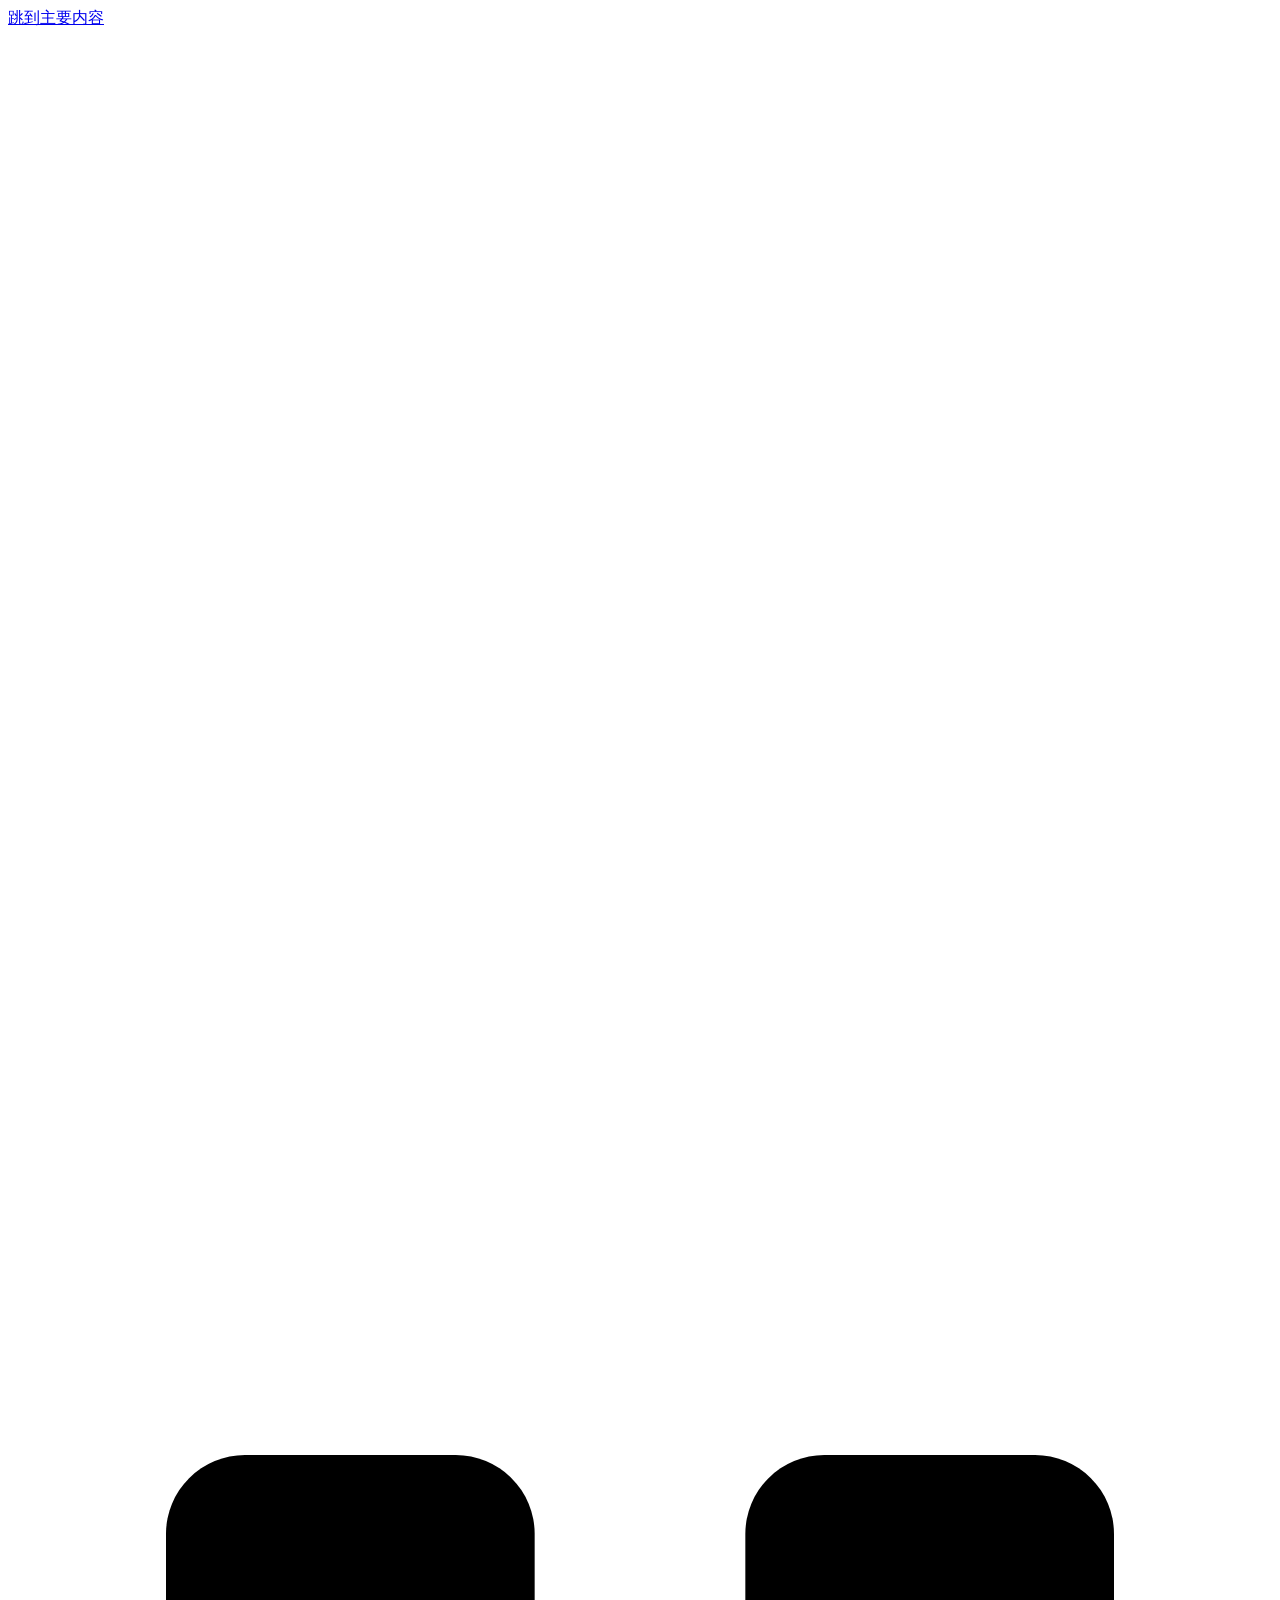
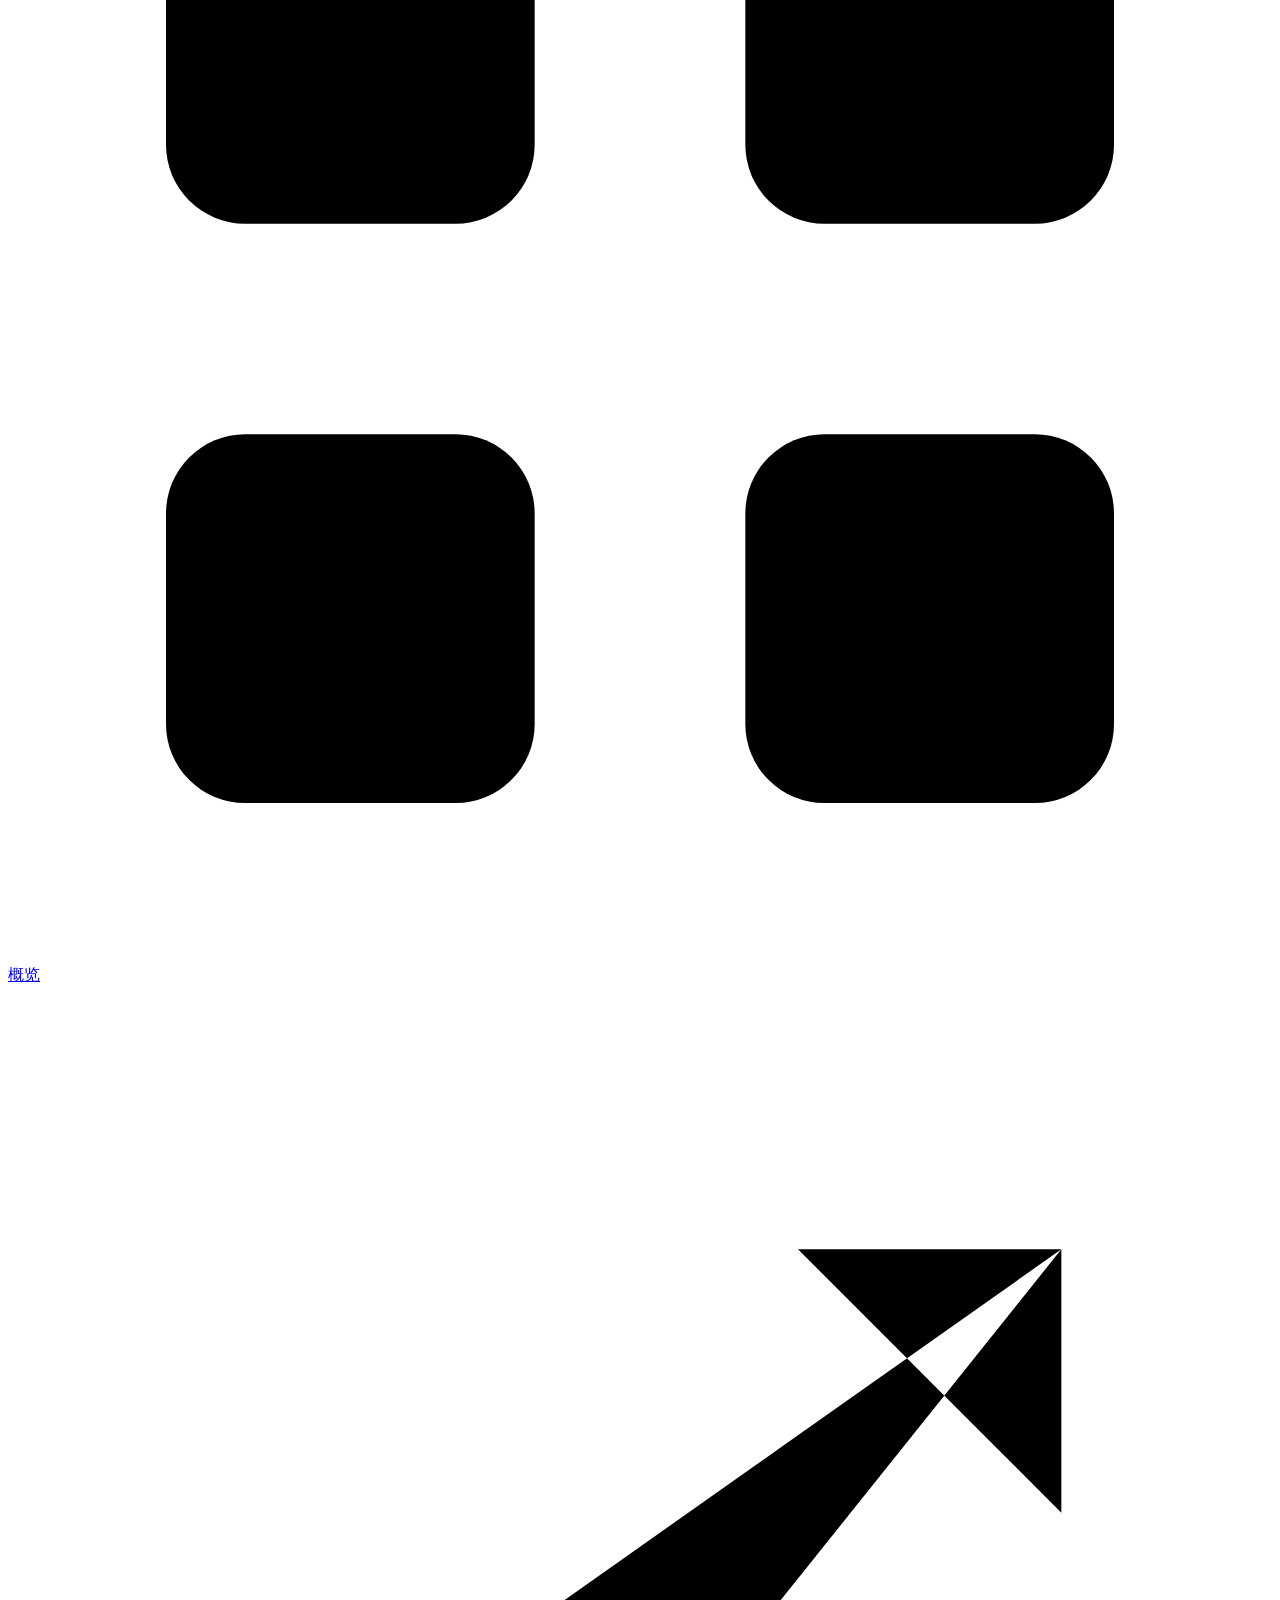
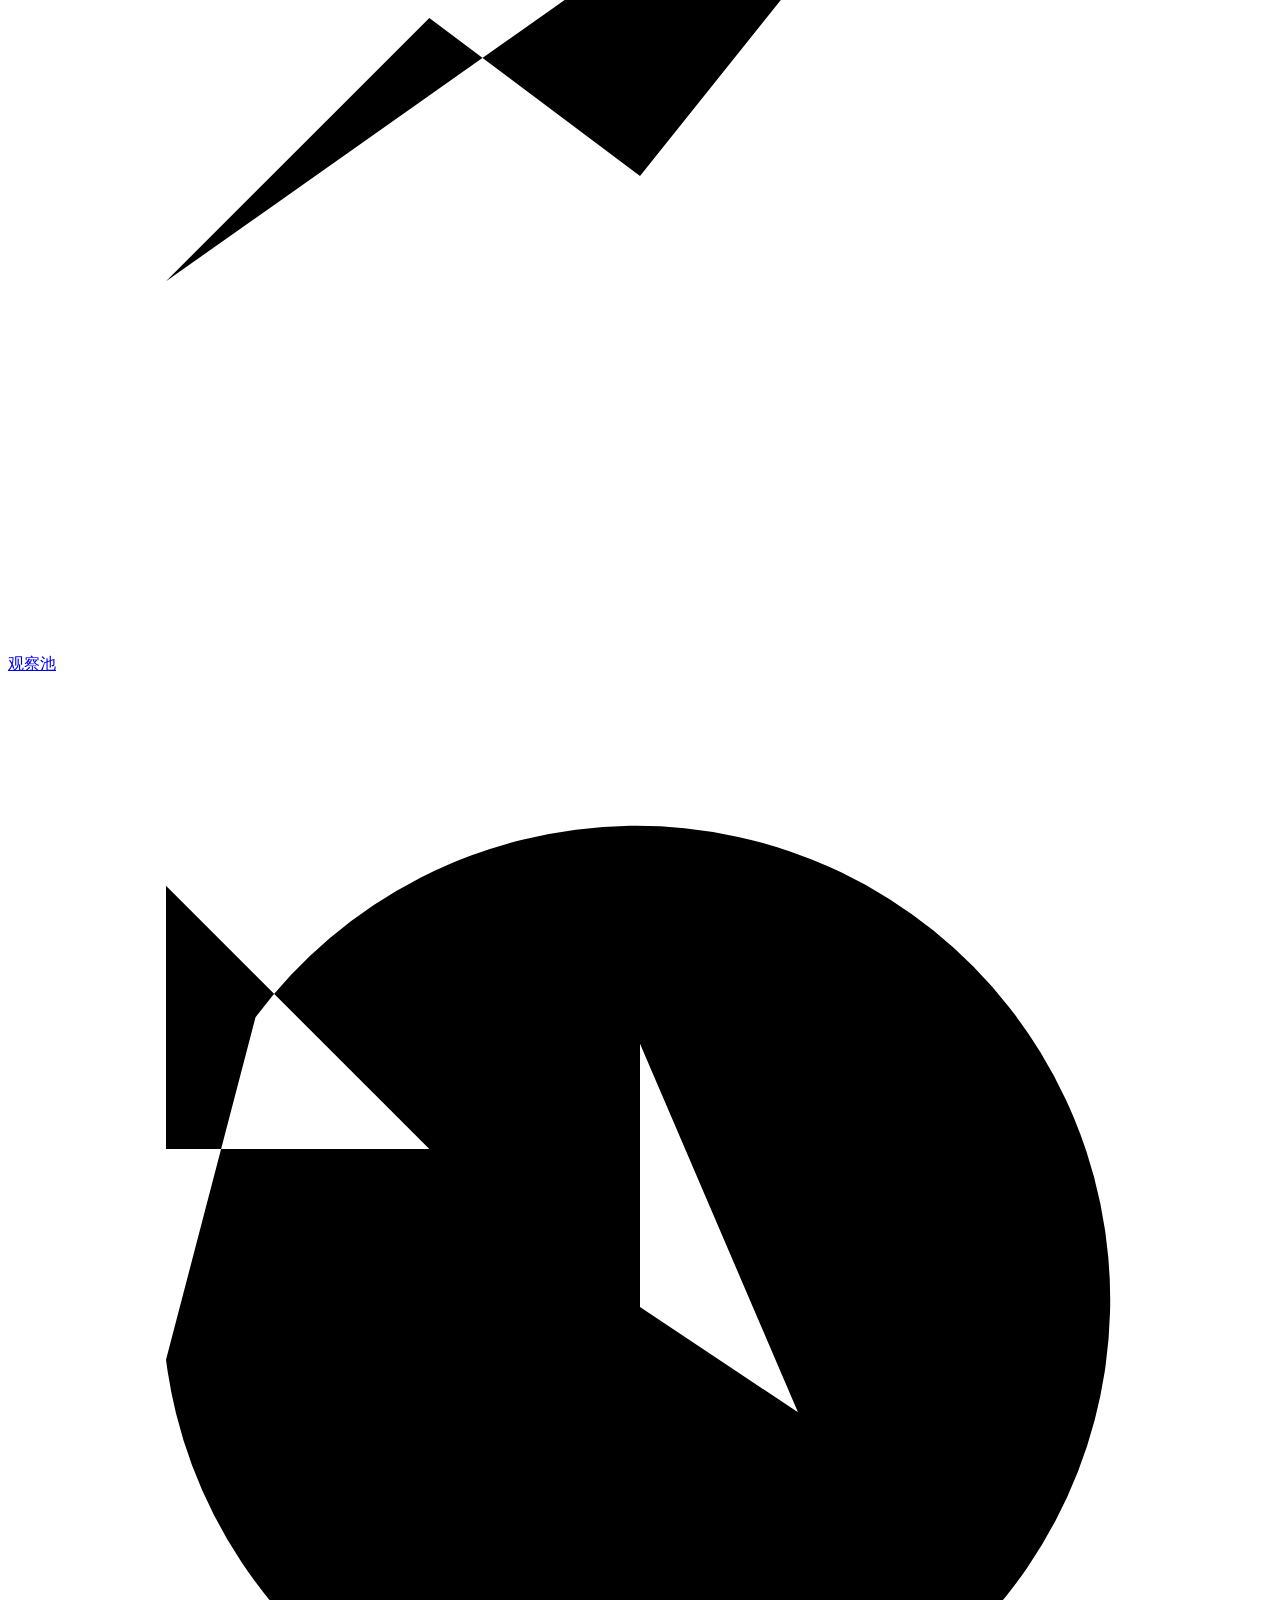
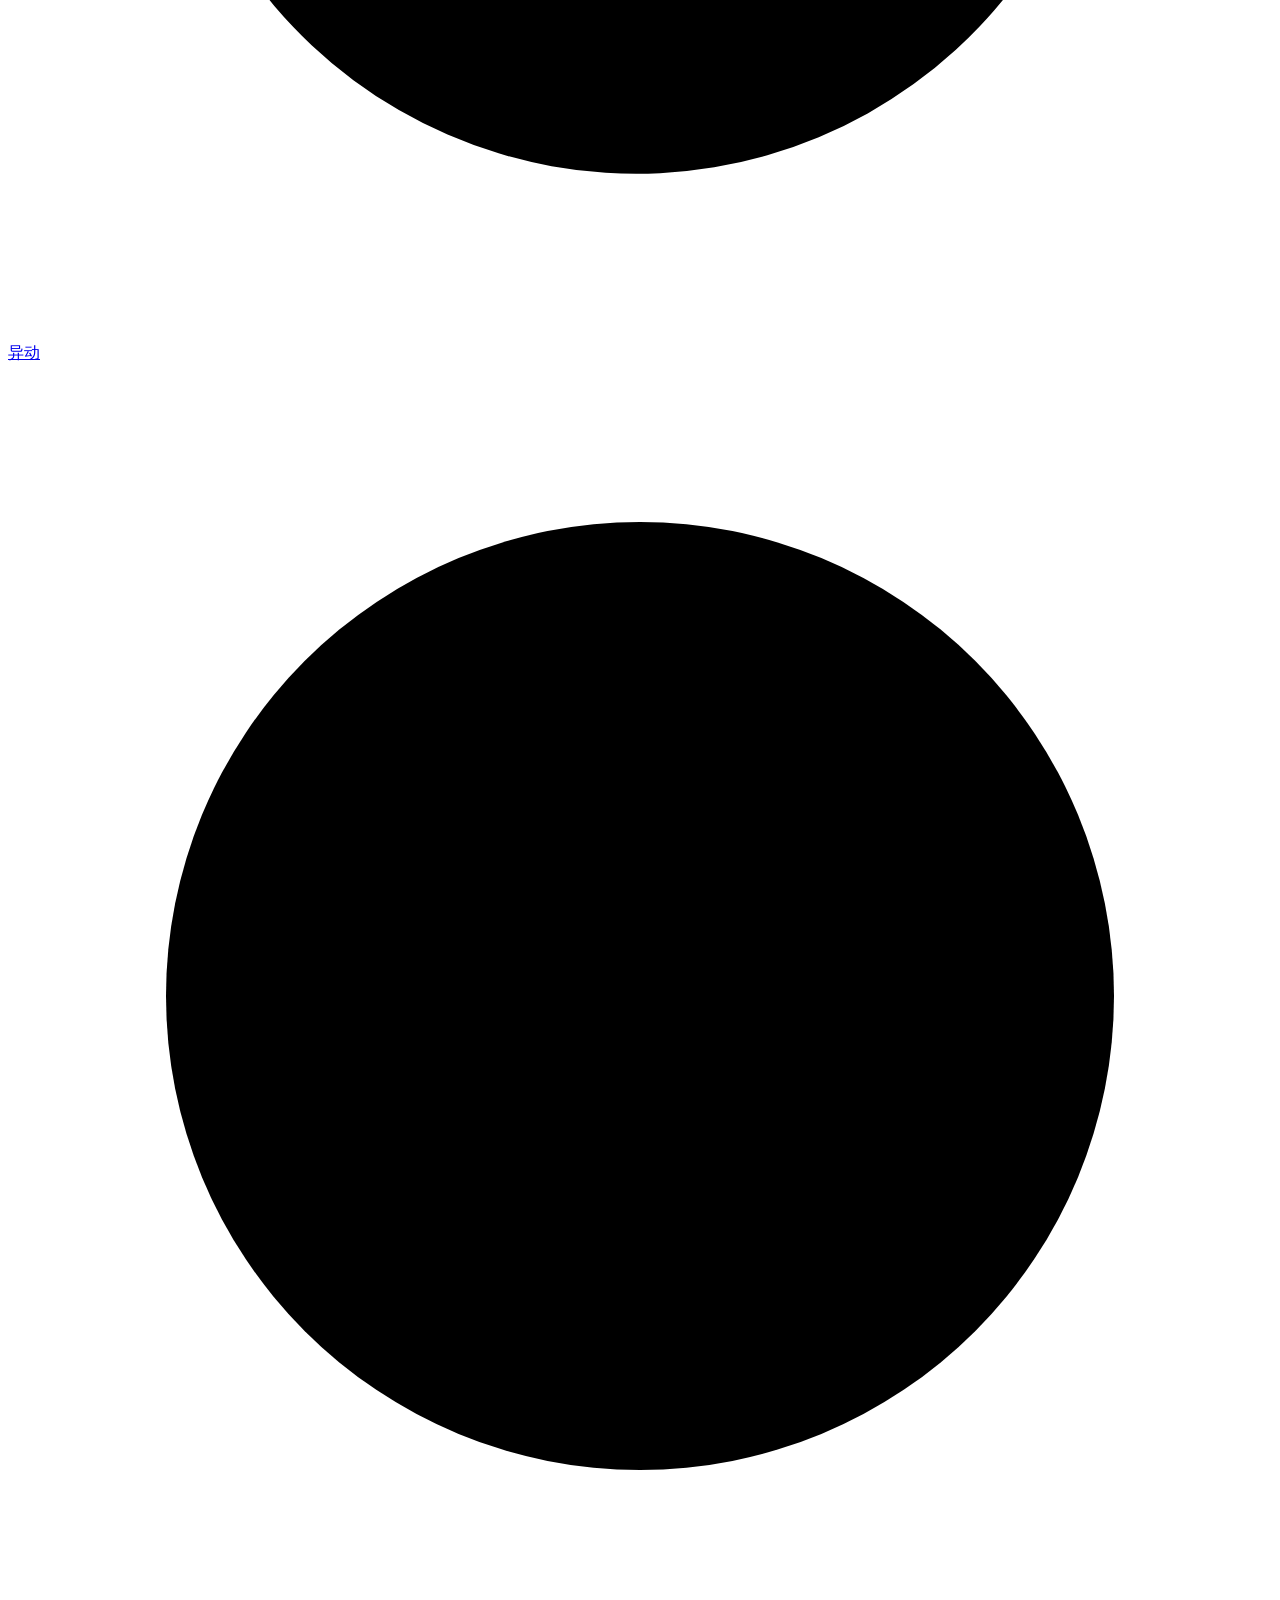
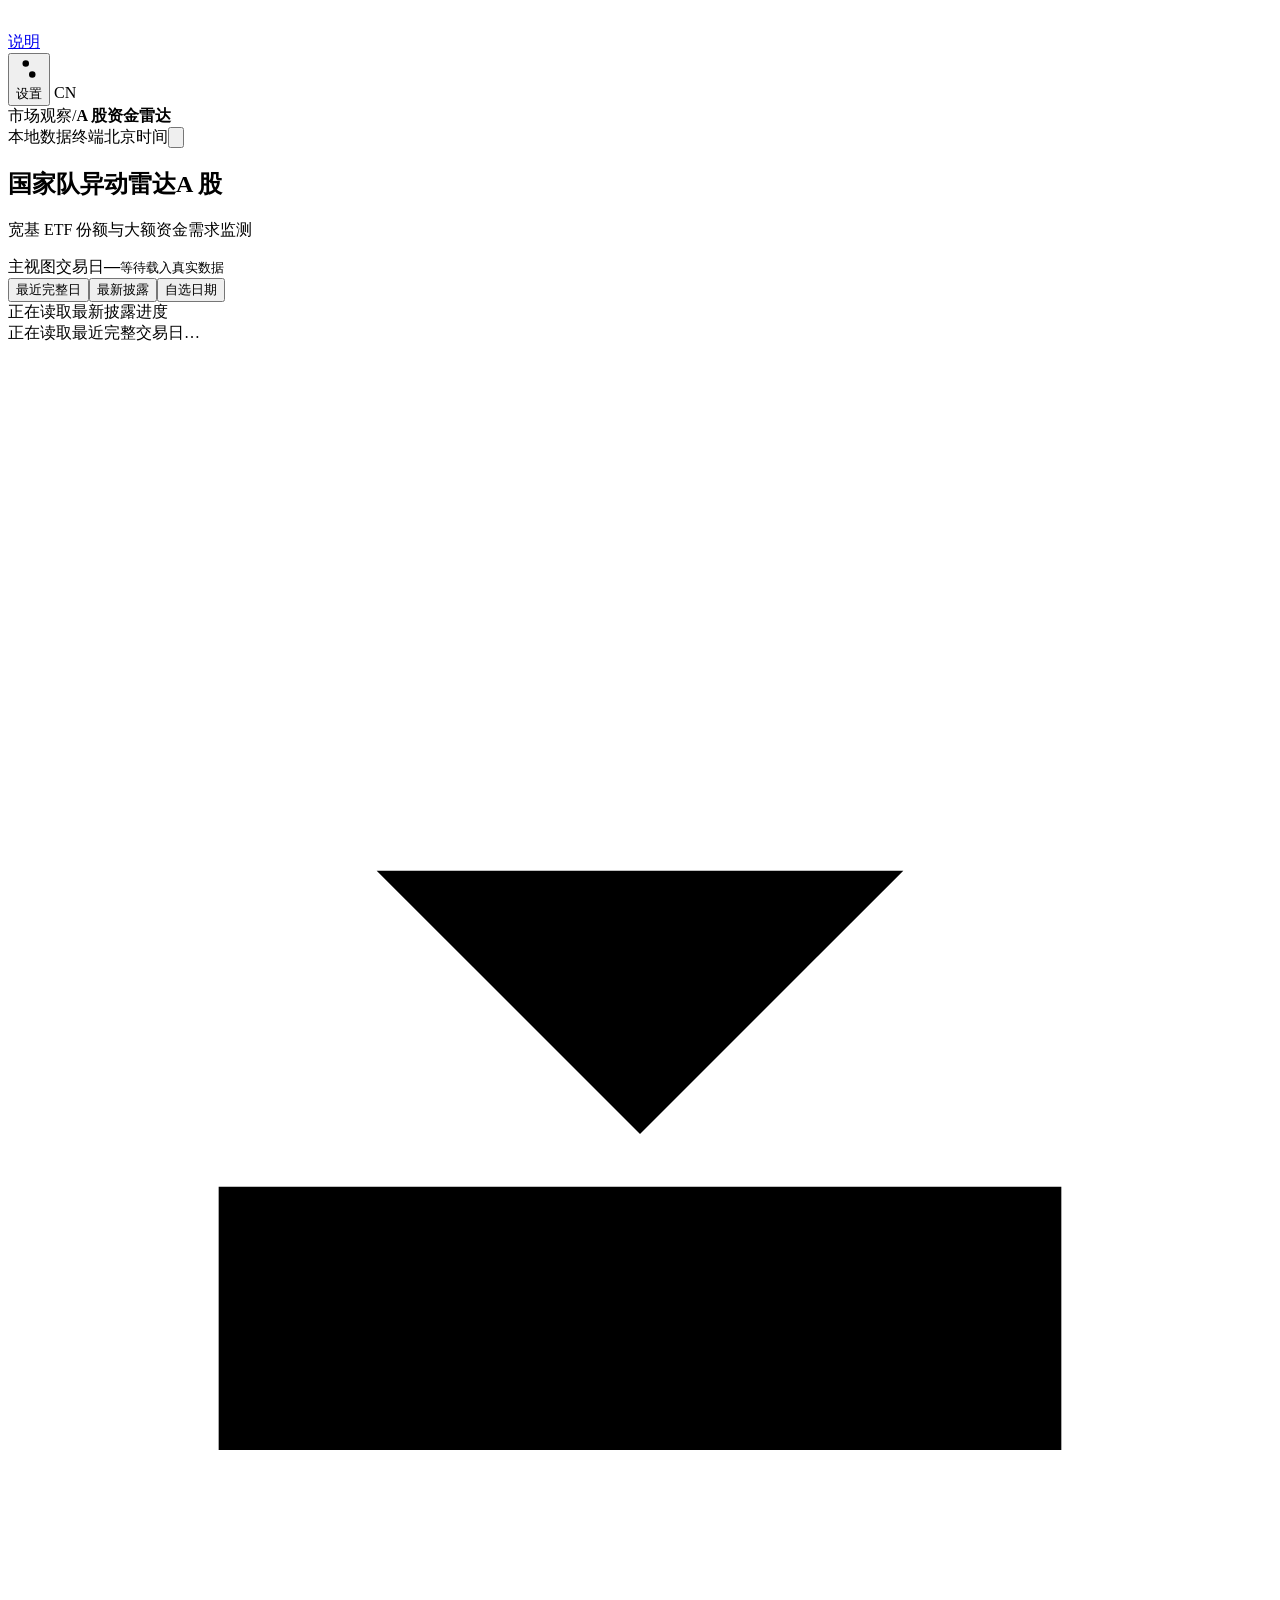
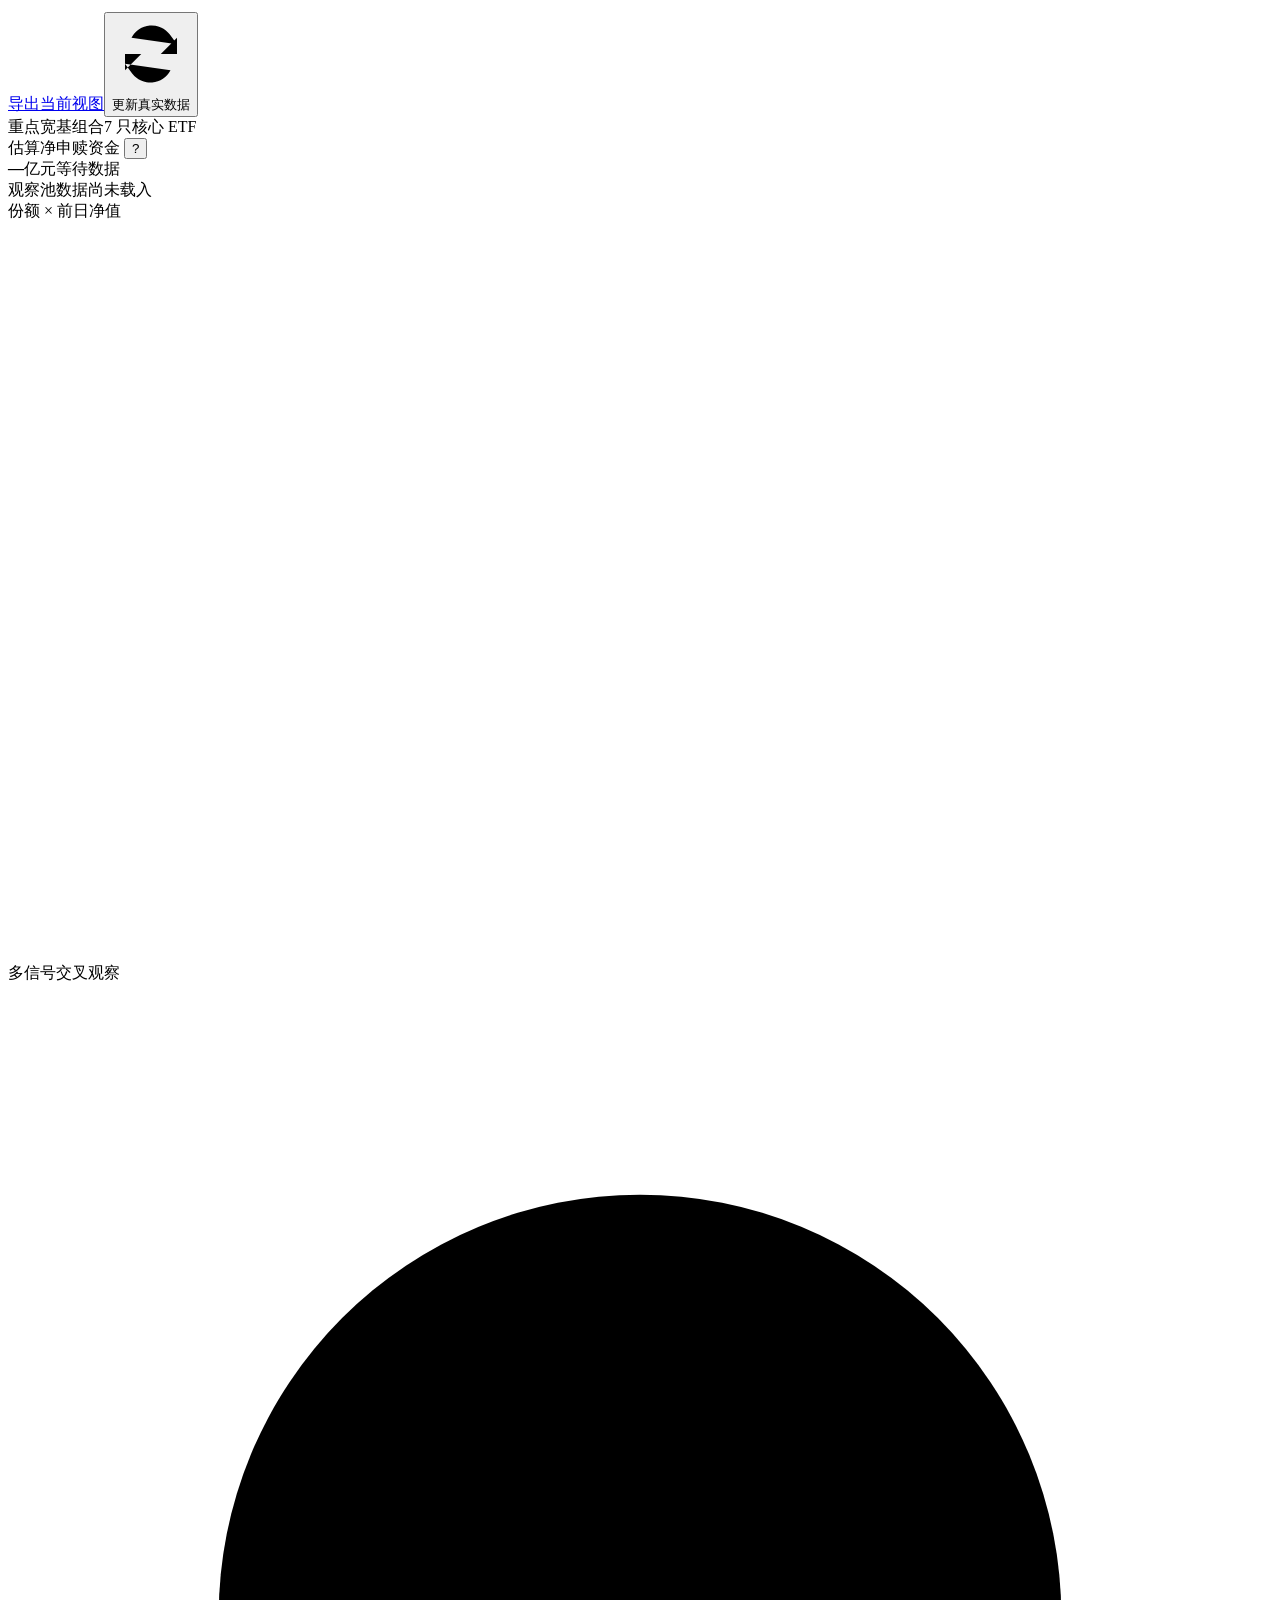
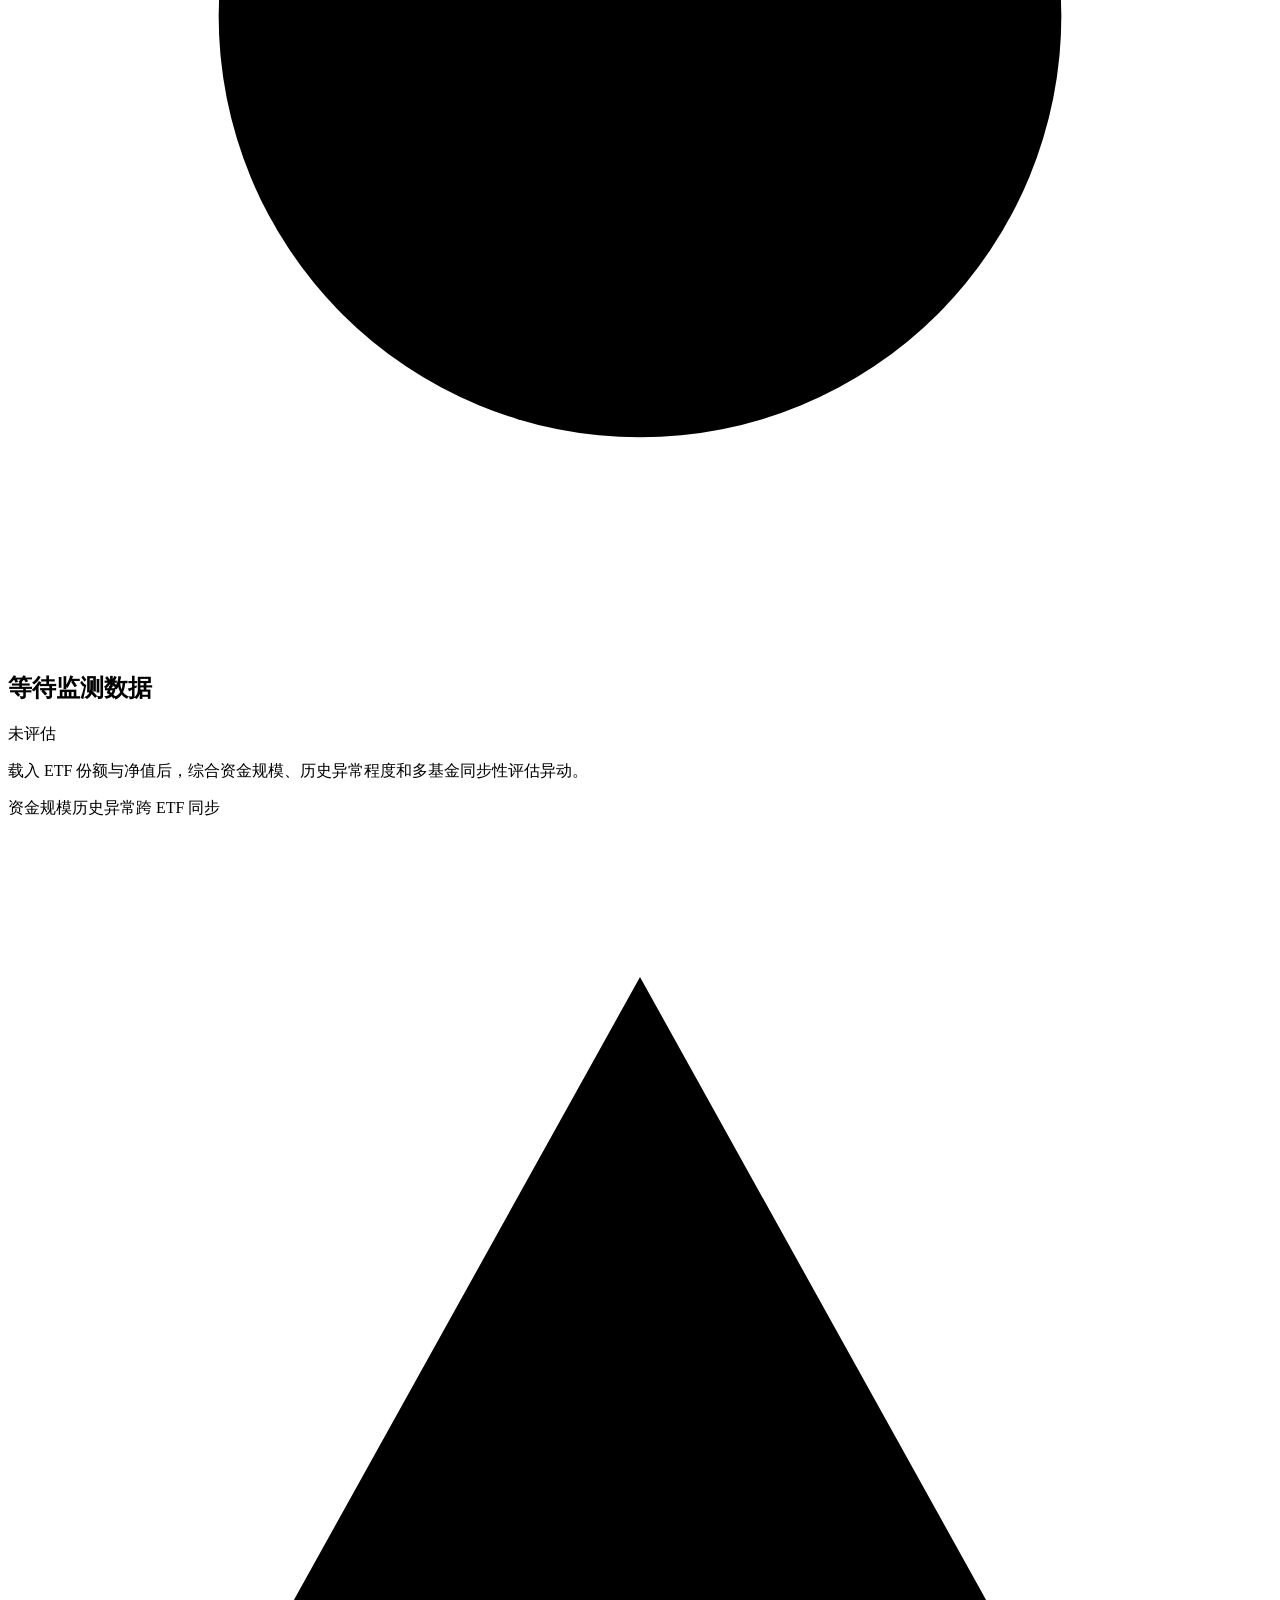
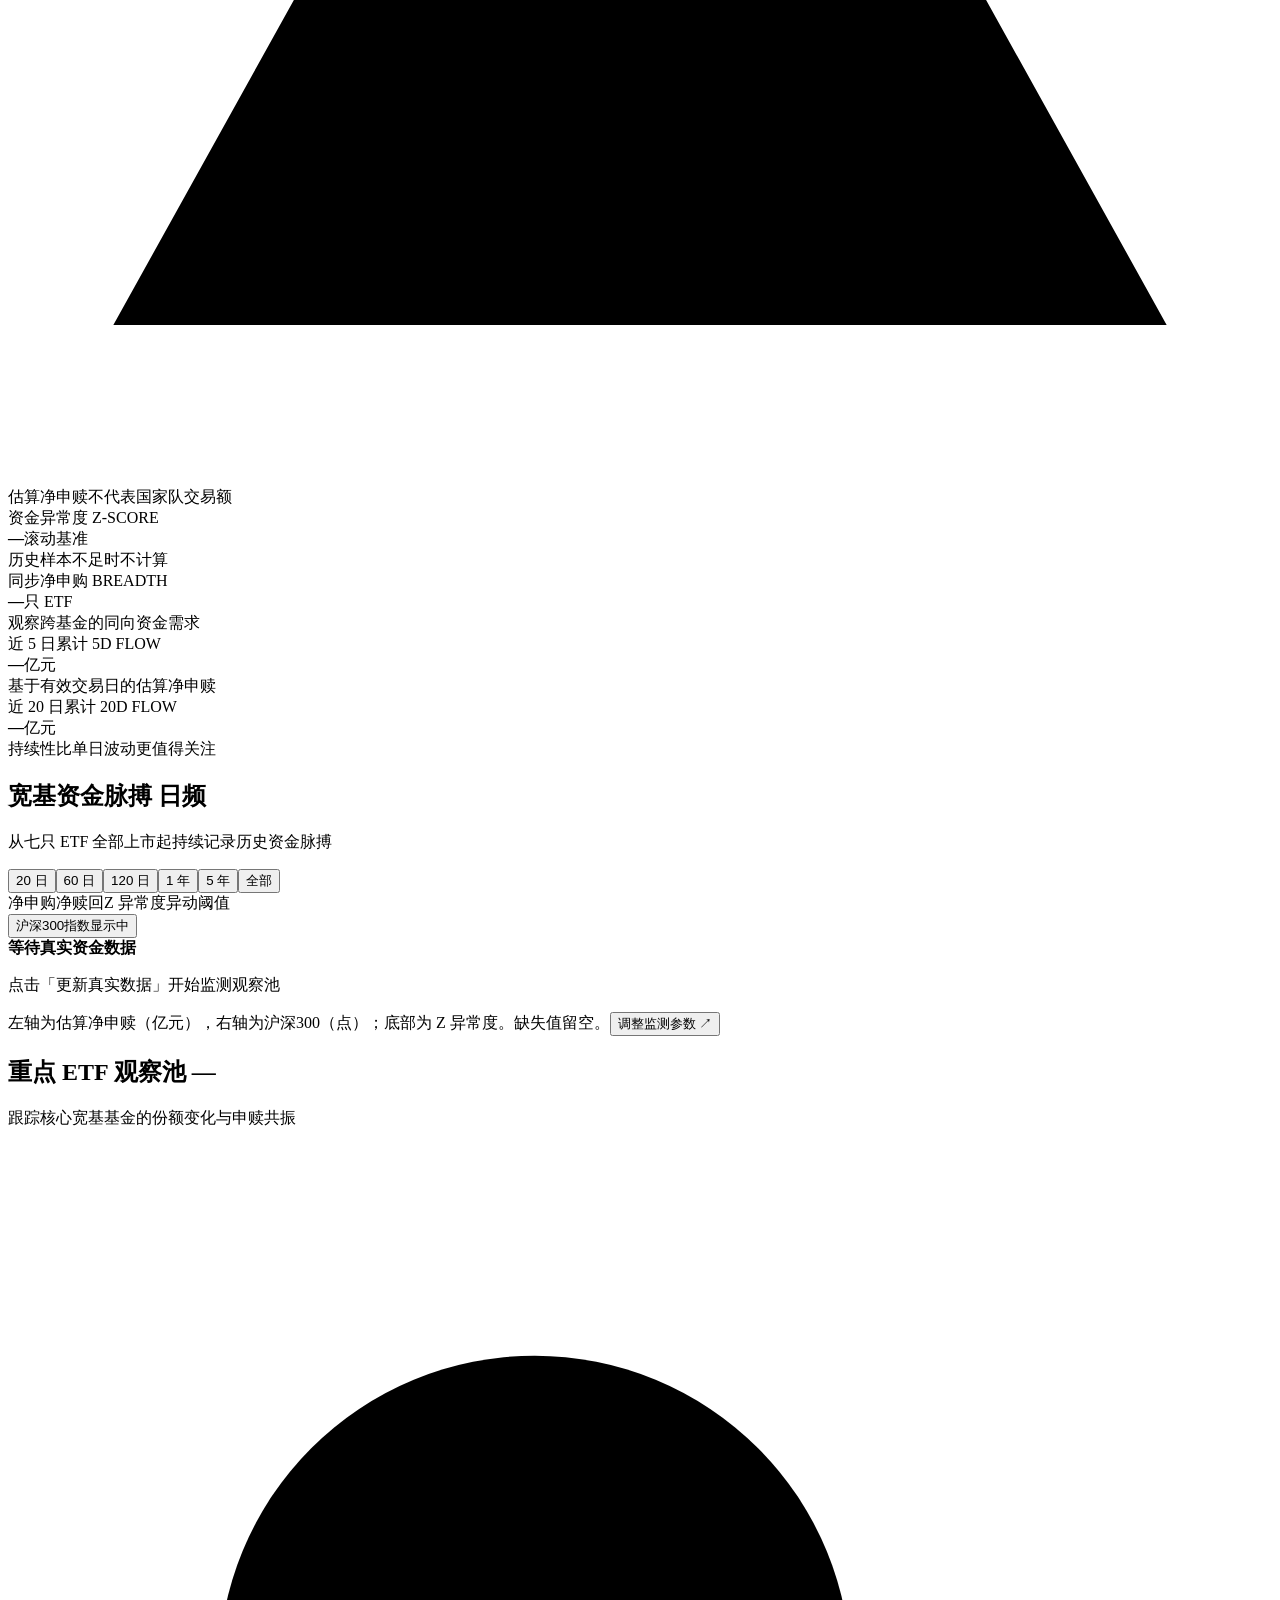
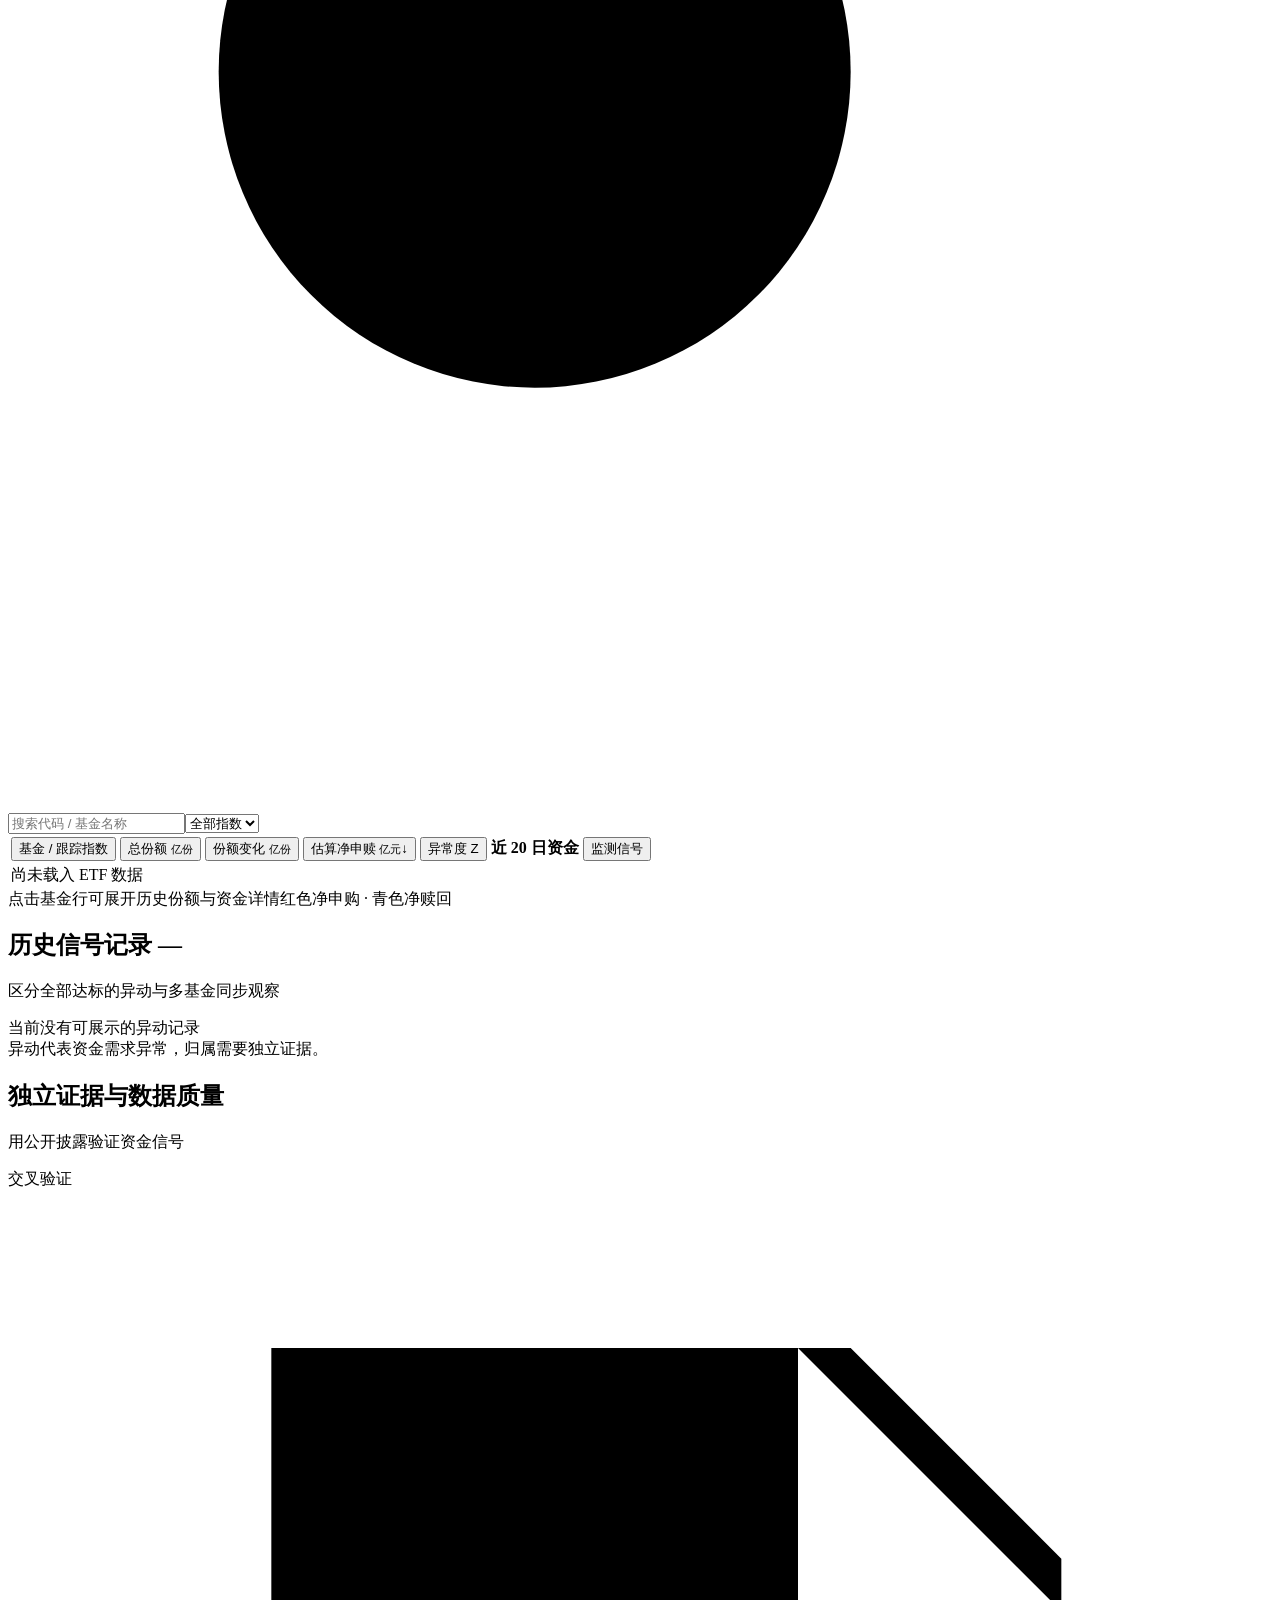
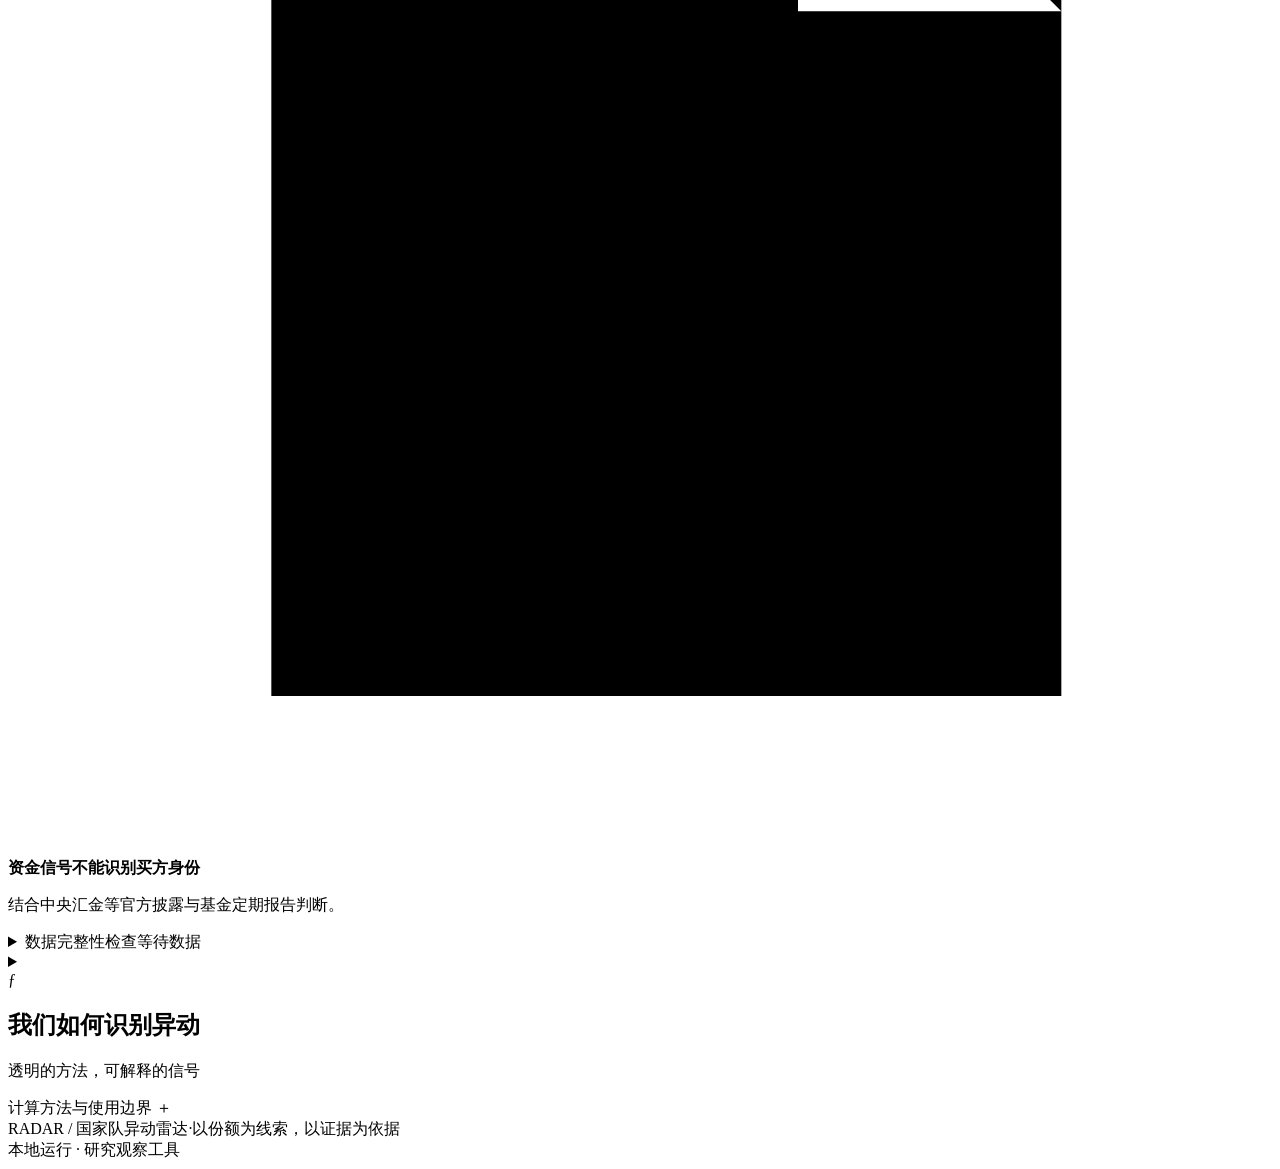
==== commit b0e936f1: "feat: backfill radar history from the full ETF pool listing date" ====
--- a/national_team_radar/static/index.html
+++ b/national_team_radar/static/index.html
@@ -5,8 +5,8 @@
   <meta name="viewport" content="width=device-width, initial-scale=1.0">
   <meta name="theme-color" content="#f5f6f3">
   <title>国家队异动雷达 · 宽基 ETF 资金监测</title>
-  <link rel="stylesheet" href="/static/style.css?v=20261016-2">
-  <script src="/static/app.js?v=20261016-2" defer></script>
+  <link rel="stylesheet" href="/static/style.css?v=20261017-history">
+  <script src="/static/app.js?v=20261017-history" defer></script>
 </head>
 <body>
   <a class="skip-link" href="#main">跳到主要内容</a>
@@ -74,7 +74,7 @@
         </div>
 
         <section class="panel flow-panel" aria-labelledby="flowChartTitle">
-          <div class="panel-heading"><div><h2 id="flowChartTitle">宽基资金脉搏 <span class="section-count" id="chartDays">日频</span></h2><p>份额变动识别资金需求，历史基准衡量异常程度</p></div><div class="segmented-control" id="rangeControls" aria-label="图表显示交易日"><button data-range="20">20 日</button><button data-range="60" class="active" aria-pressed="true">60 日</button><button data-range="120">120 日</button><button data-range="all">全部</button></div></div>
+          <div class="panel-heading"><div><h2 id="flowChartTitle">宽基资金脉搏 <span class="section-count" id="chartDays">日频</span></h2><p id="historySummary">从七只 ETF 全部上市起持续记录历史资金脉搏</p></div><div class="segmented-control" id="rangeControls" aria-label="图表显示交易日"><button data-range="20">20 日</button><button data-range="60">60 日</button><button data-range="120">120 日</button><button data-range="252">1 年</button><button data-range="1260">5 年</button><button data-range="all" class="active" aria-pressed="true">全部</button></div></div>
           <div class="chart-meta"><div class="chart-legend"><span><i class="legend-bar positive"></i>净申购</span><span><i class="legend-bar negative"></i>净赎回</span><span><i class="legend-line"></i>Z 异常度</span><span class="threshold-legend"><i class="legend-dashed"></i>异动阈值</span></div><button type="button" class="index-toggle" id="indexToggle" aria-pressed="true" aria-label="显示沪深300指数曲线"><i class="legend-index"></i><span>沪深300指数</span><span class="index-toggle-state" id="indexToggleState">显示中</span></button></div>
           <div class="chart-container" id="mainChart" aria-label="每日估算净申赎、沪深300指数及 Z 异常度图表"><div class="chart-empty"><div class="empty-orbit"></div><strong>等待真实资金数据</strong><p>点击「更新真实数据」开始监测观察池</p></div></div>
           <div class="chart-foot"><span id="chartFootText"><i class="foot-dot"></i>左轴为估算净申赎（亿元），右轴为沪深300（点）；底部为 Z 异常度。缺失值留空。</span><button class="text-button" id="chartSettings">调整监测参数 <span>↗</span></button></div>
@@ -89,7 +89,7 @@
 
       <div class="lower-grid">
         <section class="panel history-panel" id="history" aria-labelledby="historyTitle"><div class="panel-heading"><div><h2 id="historyTitle">历史信号记录 <span class="section-count" id="alertCount">—</span></h2><p>区分全部达标的异动与多基金同步观察</p></div><button class="text-button" id="showAllAlerts" hidden>查看全部 <span>↗</span></button></div><div id="alertsList" class="alerts-list"><div class="small-empty">当前没有可展示的异动记录</div></div><div class="history-foot">异动代表资金需求异常，归属需要独立证据。</div></section>
-        <section class="panel evidence-panel" aria-labelledby="evidenceTitle"><div class="panel-heading"><div><h2 id="evidenceTitle">独立证据与数据质量</h2><p>用公开披露验证资金信号</p></div><span class="outline-badge">交叉验证</span></div><div class="evidence-status" id="evidenceStatus"><span class="evidence-icon"><svg viewBox="0 0 24 24"><path d="M5 3h11l4 4v14H5zM15 3v5h5M9 12h7M9 16h5"/></svg></span><div><strong>资金信号不能识别买方身份</strong><p>结合中央汇金等官方披露与基金定期报告判断。</p></div></div><div class="evidence-list" id="evidenceList"></div><details class="quality-details" id="qualityDetails"><summary><span><span class="quality-indicator" id="qualityIndicator"></span>数据完整性检查</span><span class="quality-summary" id="qualitySummary">等待数据</span></summary><div id="qualityContent" class="quality-content">尚未载入数据质量信息。</div></details></section>
+        <section class="panel evidence-panel" aria-labelledby="evidenceTitle"><div class="panel-heading"><div><h2 id="evidenceTitle">独立证据与数据质量</h2><p>用公开披露验证资金信号</p></div><span class="outline-badge">交叉验证</span></div><div class="evidence-status" id="evidenceStatus"><span class="evidence-icon"><svg viewBox="0 0 24 24"><path d="M5 3h11l4 4v14H5zM15 3v5h5M9 12h7M9 16h5"/></svg></span><div><strong>资金信号不能识别买方身份</strong><p>结合中央汇金等官方披露与基金定期报告判断。</p></div></div><div class="evidence-list" id="evidenceList"></div><div class="monitoring-coverage" id="monitoringCoverage"></div><div id="crosscheckObservations"></div><details class="quality-details" id="qualityDetails"><summary><span><span class="quality-indicator" id="qualityIndicator"></span>数据完整性检查</span><span class="quality-summary" id="qualitySummary">等待数据</span></summary><div id="qualityContent" class="quality-content">尚未载入数据质量信息。</div></details></section>
       </div>
 
       <section class="method-section" id="method"><details><summary><div class="method-heading"><span class="method-symbol">ƒ</span><div><h2>我们如何识别异动</h2><p>透明的方法，可解释的信号</p></div></div><span class="method-toggle">计算方法与使用边界 <span>＋</span></span></summary><div class="method-content"><div class="formula-box"><span class="formula-label">组合估算净申赎</span><div class="formula">F<sub>t</sub> = Σ (Q<sub>i,t</sub> − Q<sub>i,t−1</sub>) × NAV<sub>i,t−1</sub></div><p>Q 为清算后的基金总份额，NAV 为前一交易日单位净值。按统一单位计算后换算为亿元。</p></div><div class="method-steps"><article><span>01</span><div><h3>份额变化定位真实申赎</h3><p>二级市场买卖只是份额转手。总份额增加反映净申购，也可能源于大额买盘带动的套利申购。</p></div></article><article><span>02</span><div><h3>规模、异常度、同步性共同观察</h3><p id="methodThresholds">对照历史滚动均值与标准差，结合资金规模及多只 ETF 同向变化识别资金异动。历史不足或标准差为零时，Z 值显示为「—」。</p></div></article><article><span>03</span><div><h3>独立披露验证归属</h3><p>宽基净申购不等于国家队买入，净赎回也不能证明国家队卖出。官方公告和定期持仓披露用于验证。</p></div></article></div><div class="method-source" id="methodSource">数据来源：本地 Tushare 认证 · 交易日收盘后披露数据</div></div></details></section>
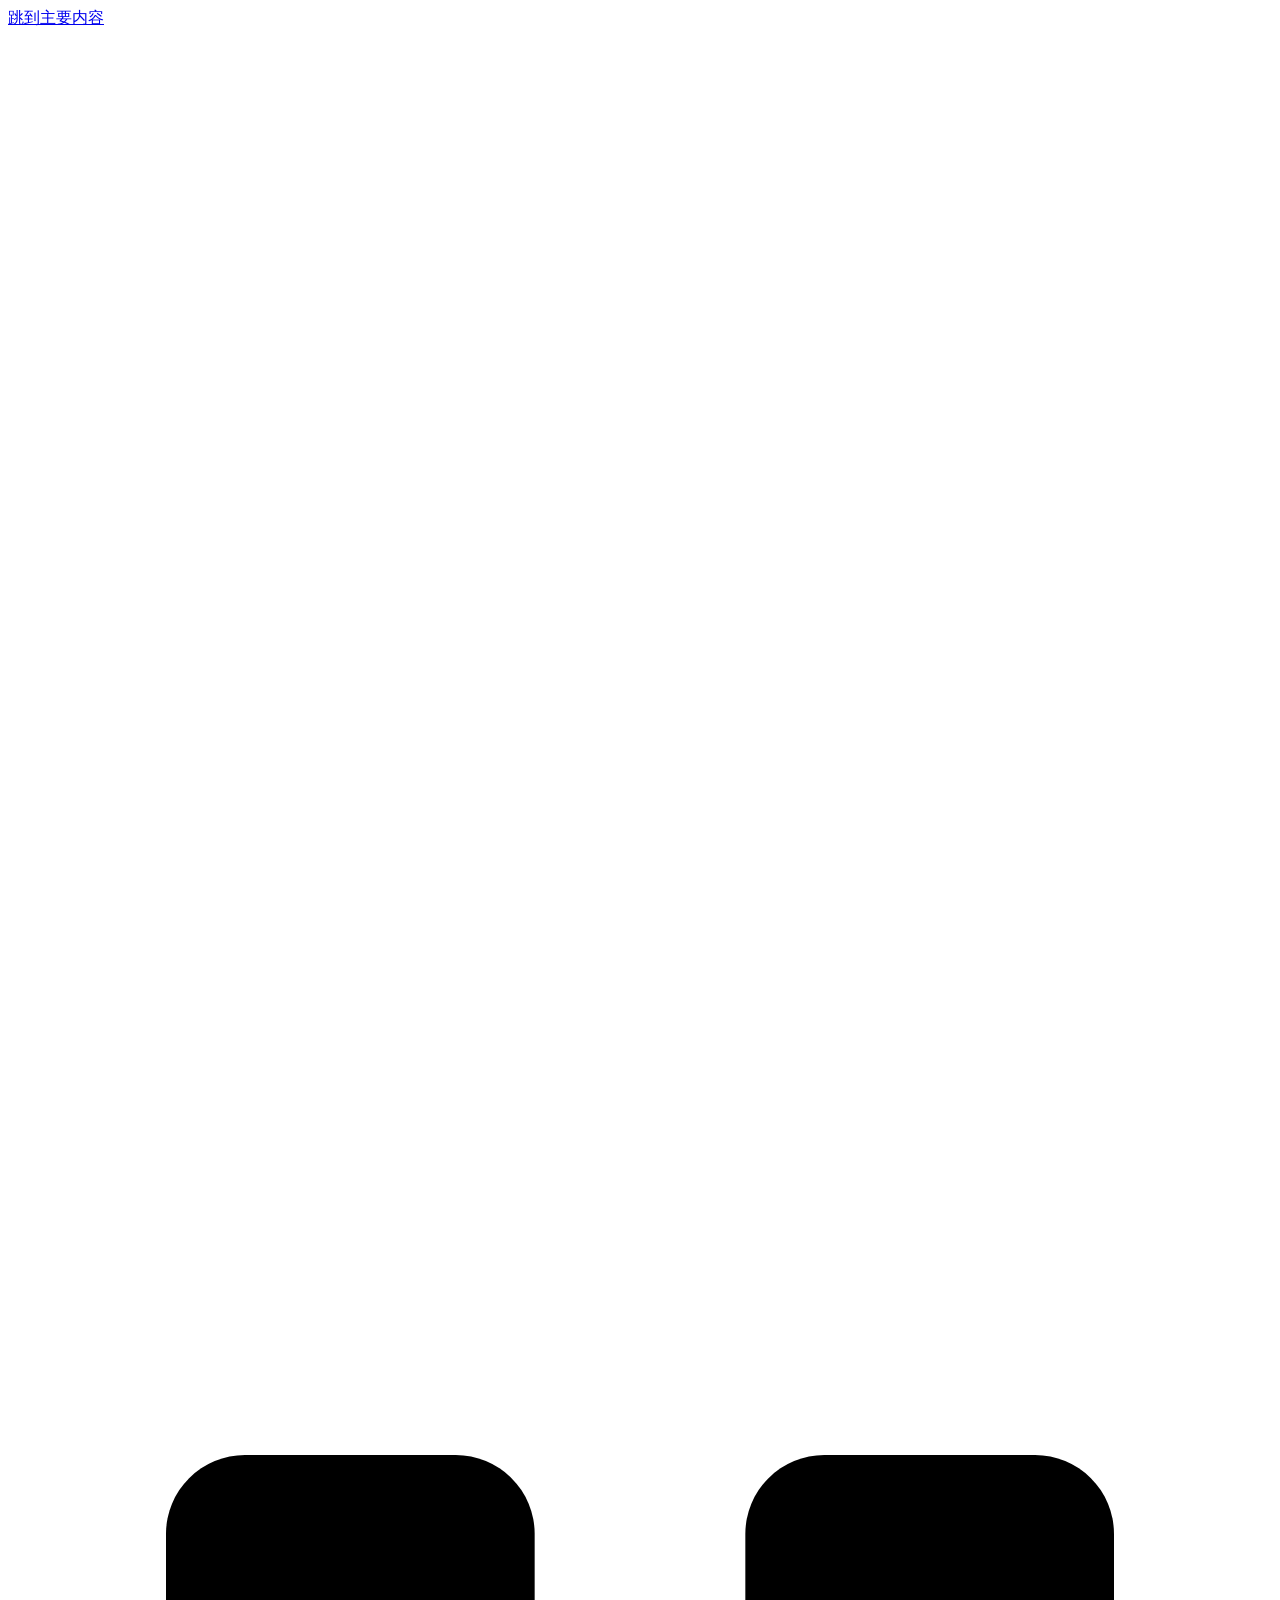
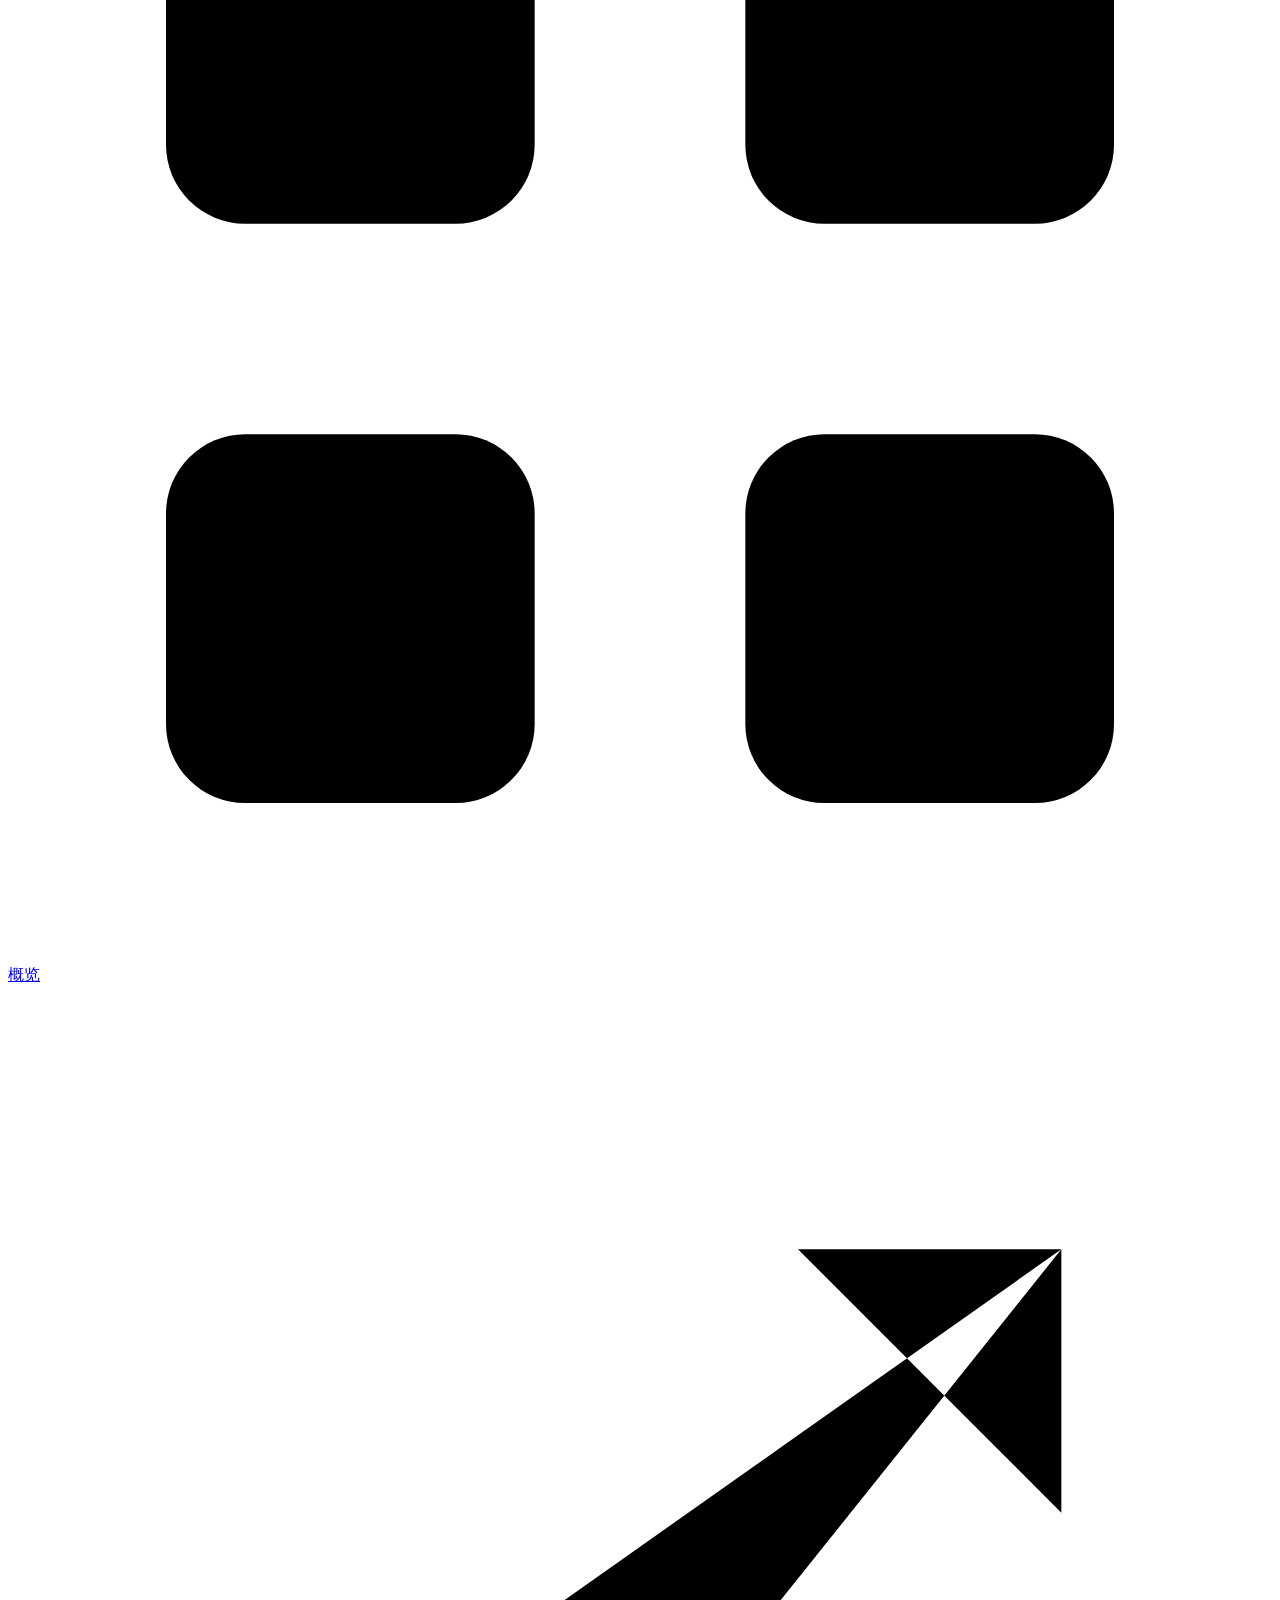
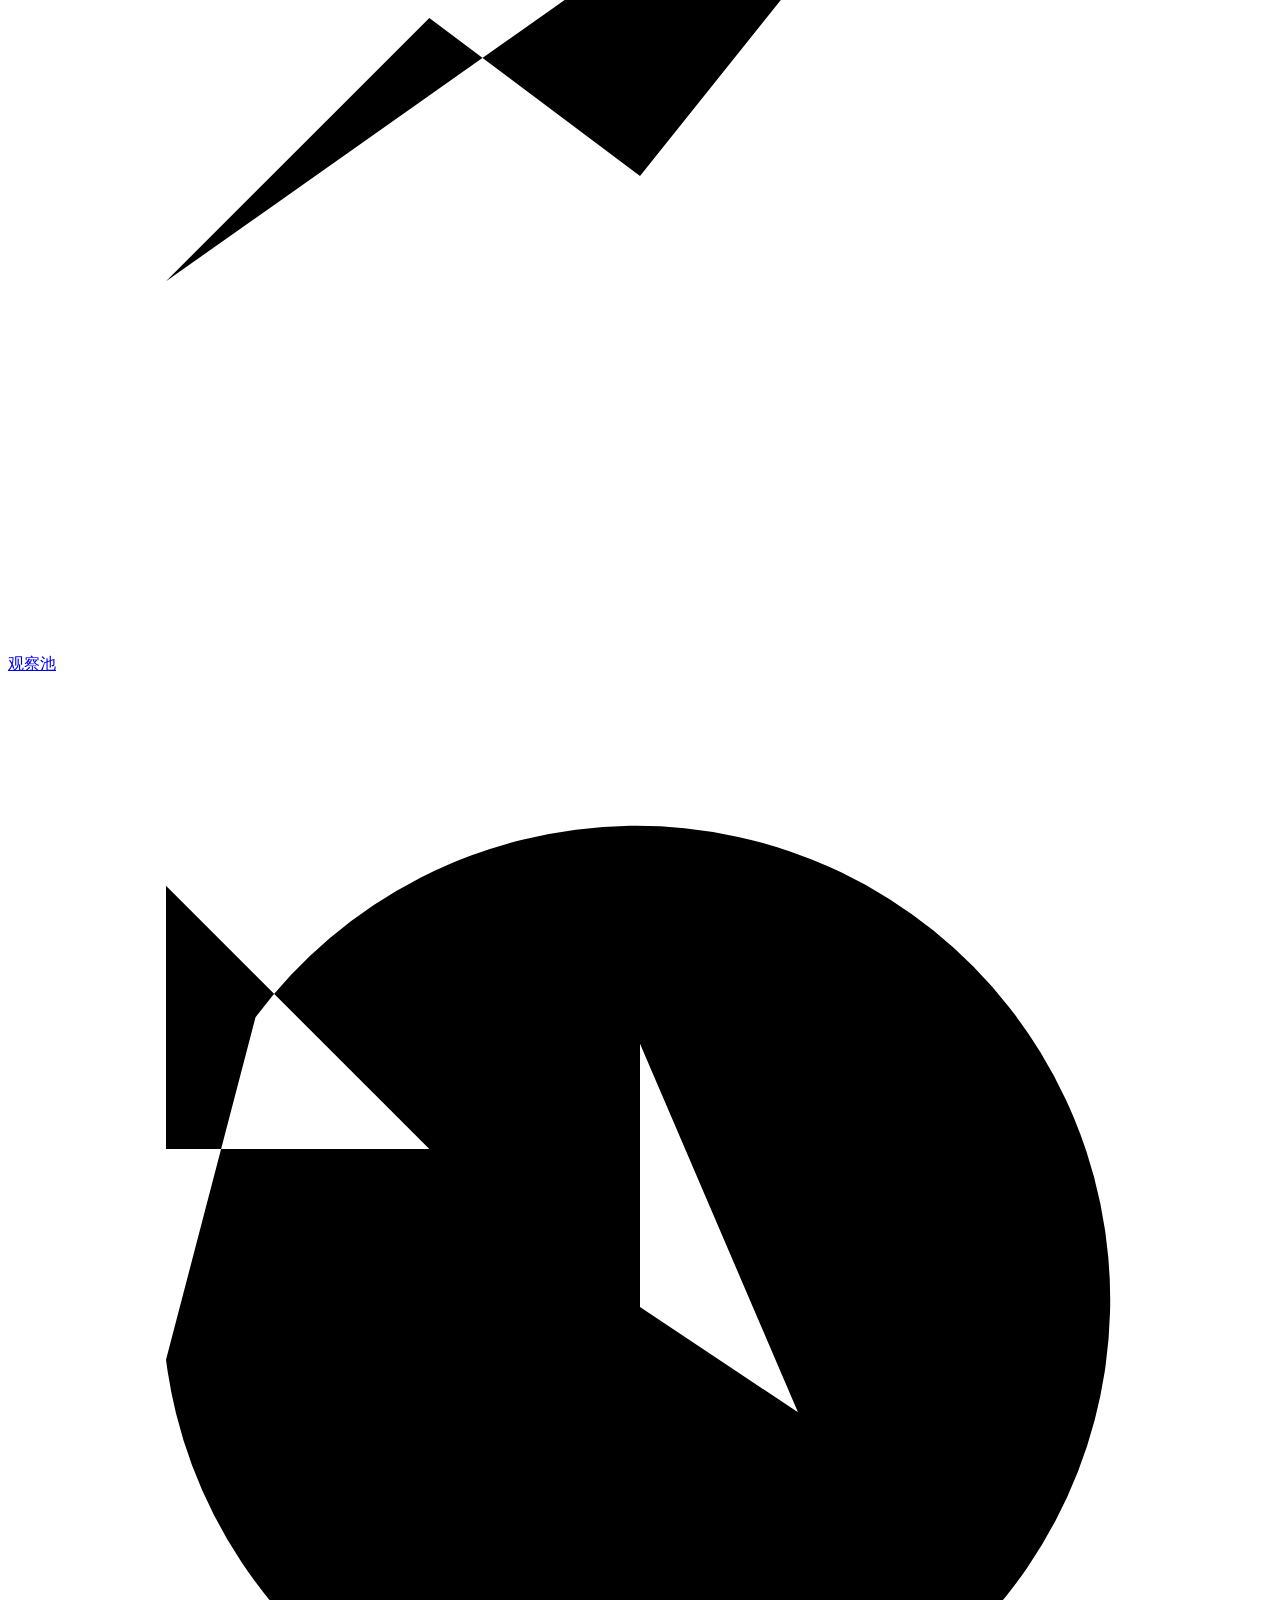
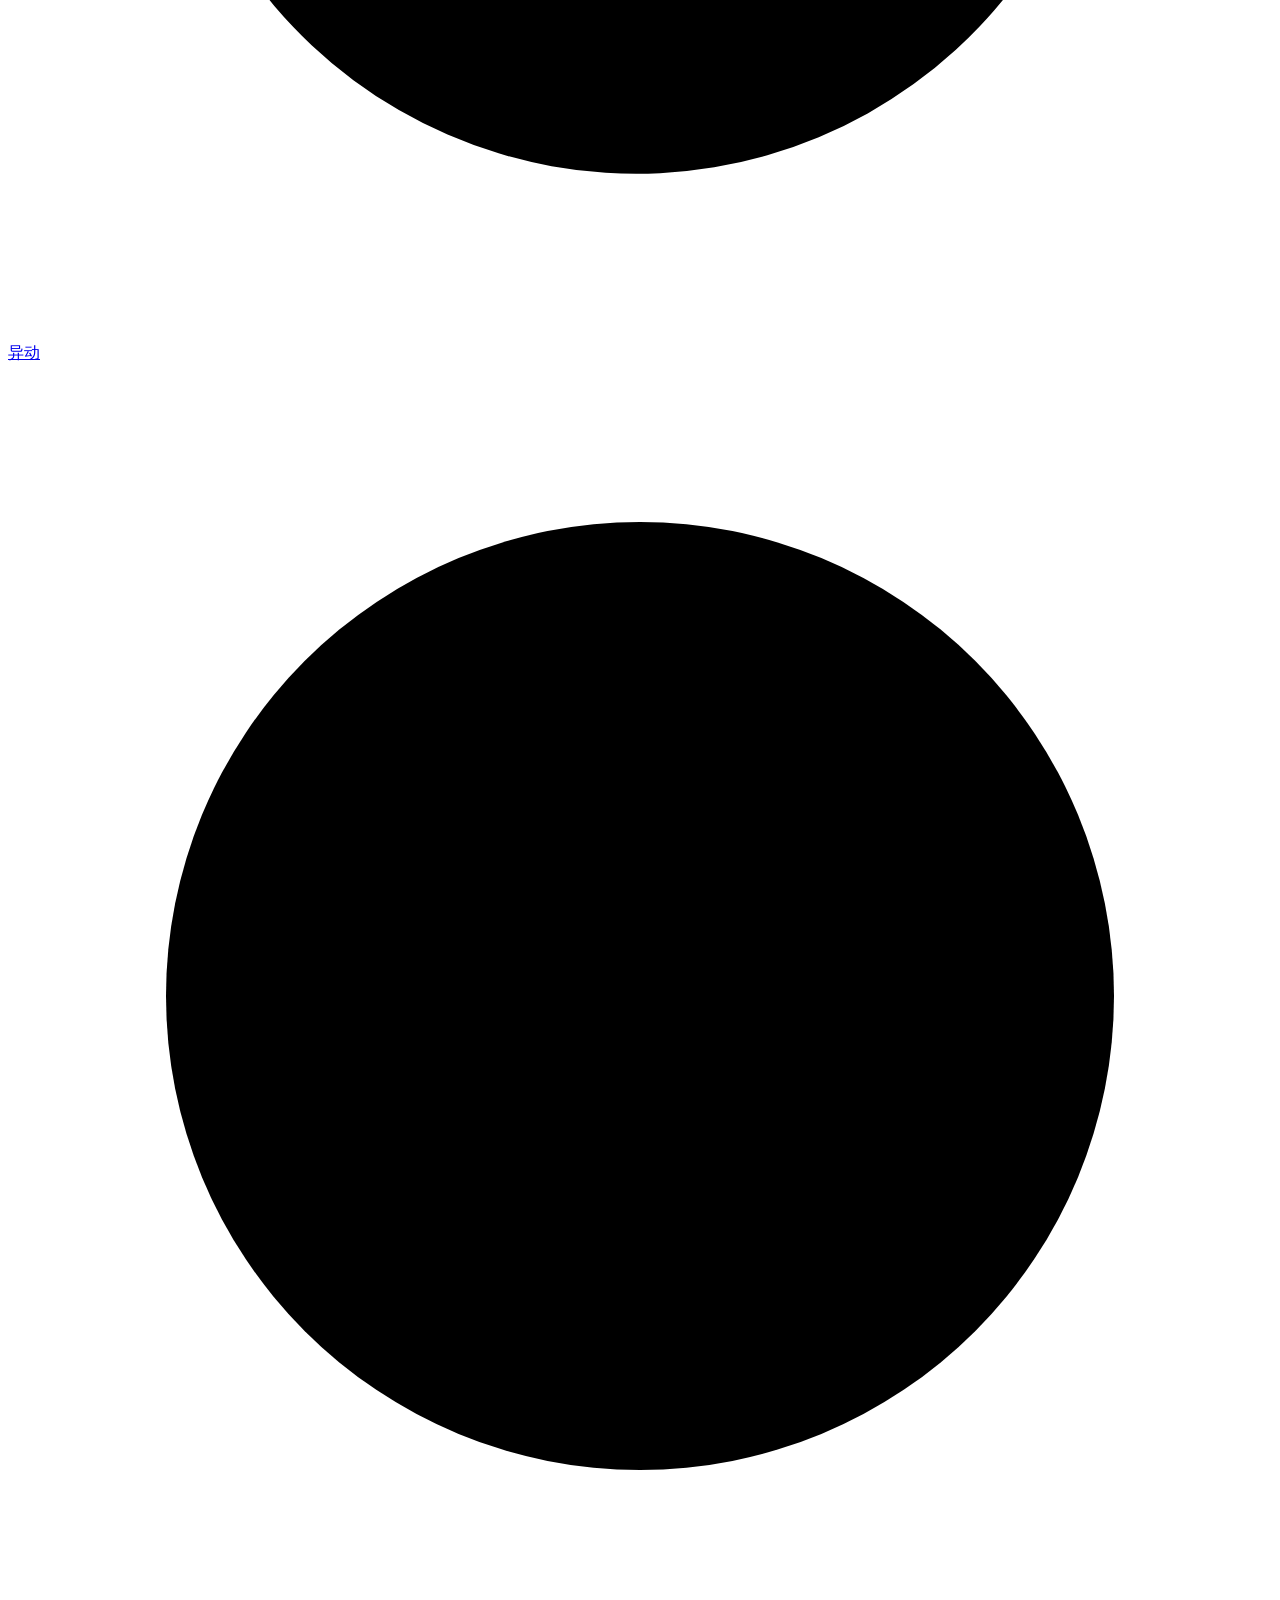
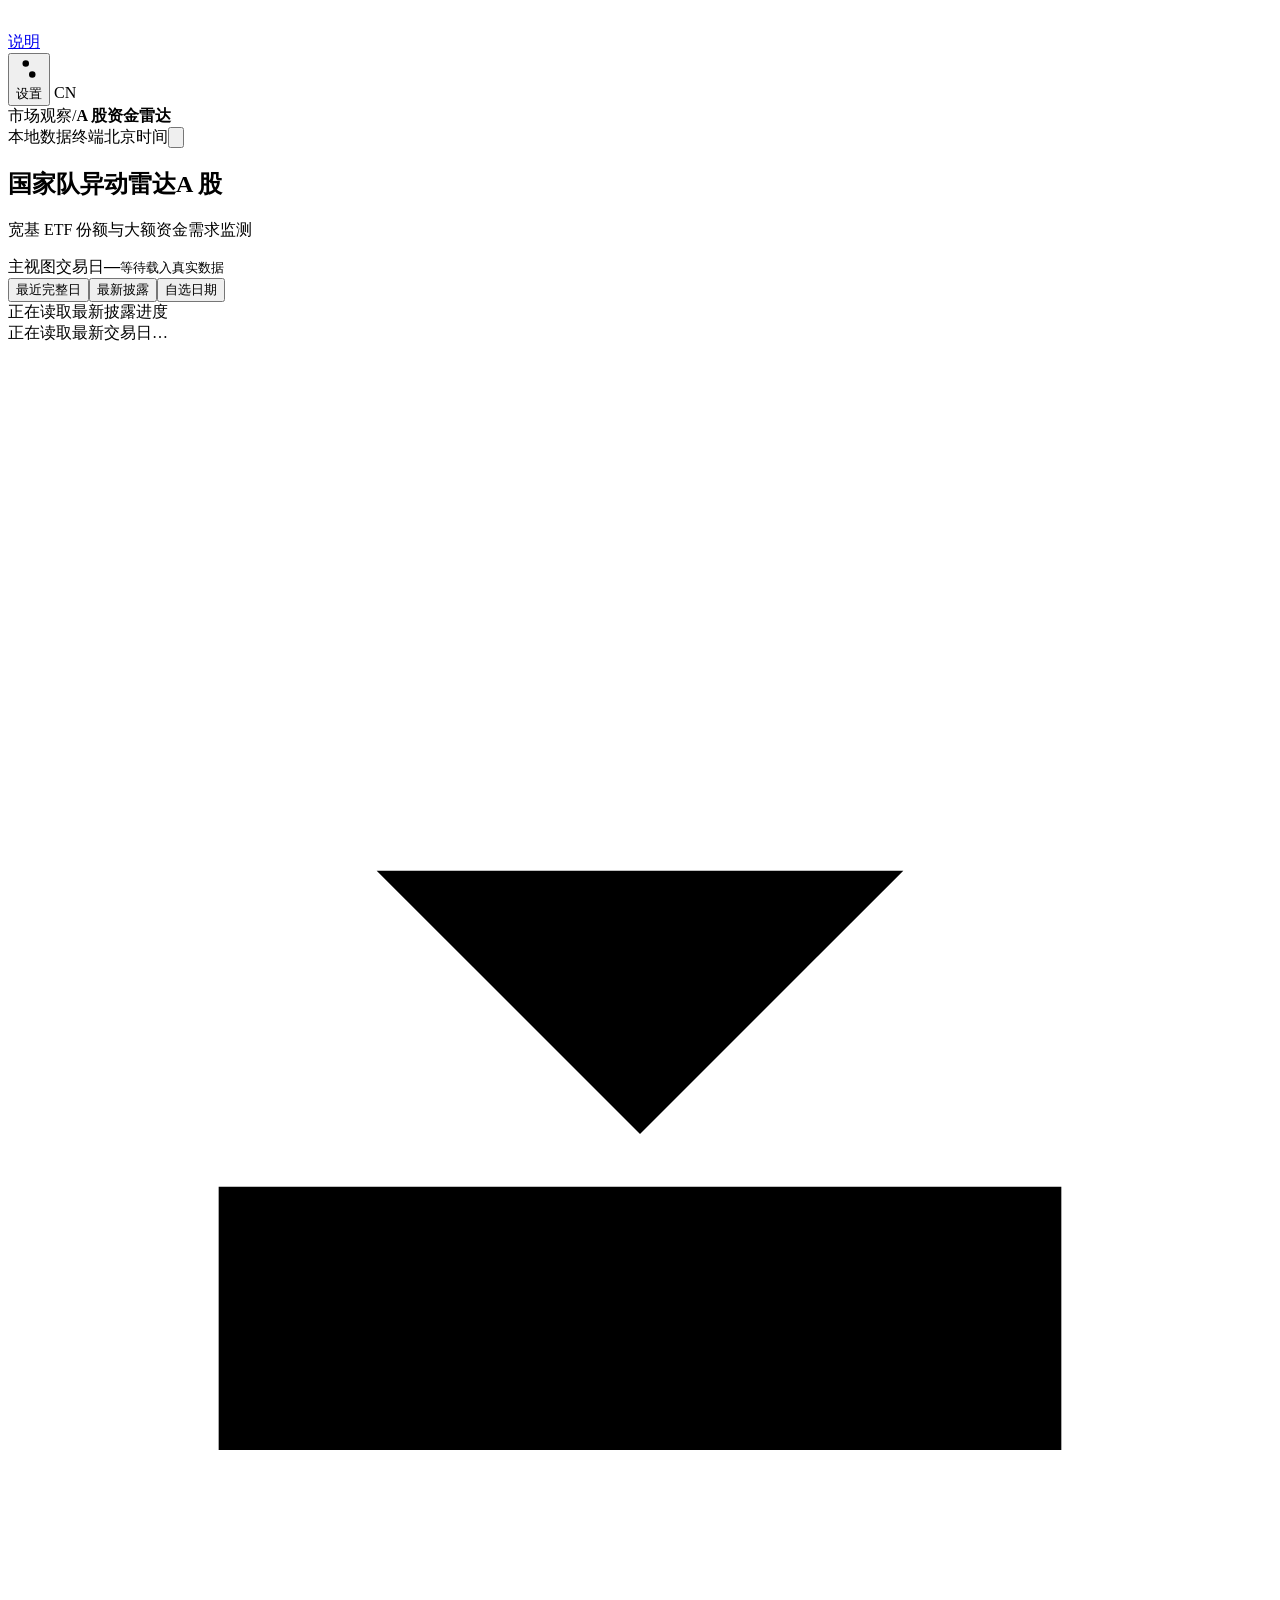
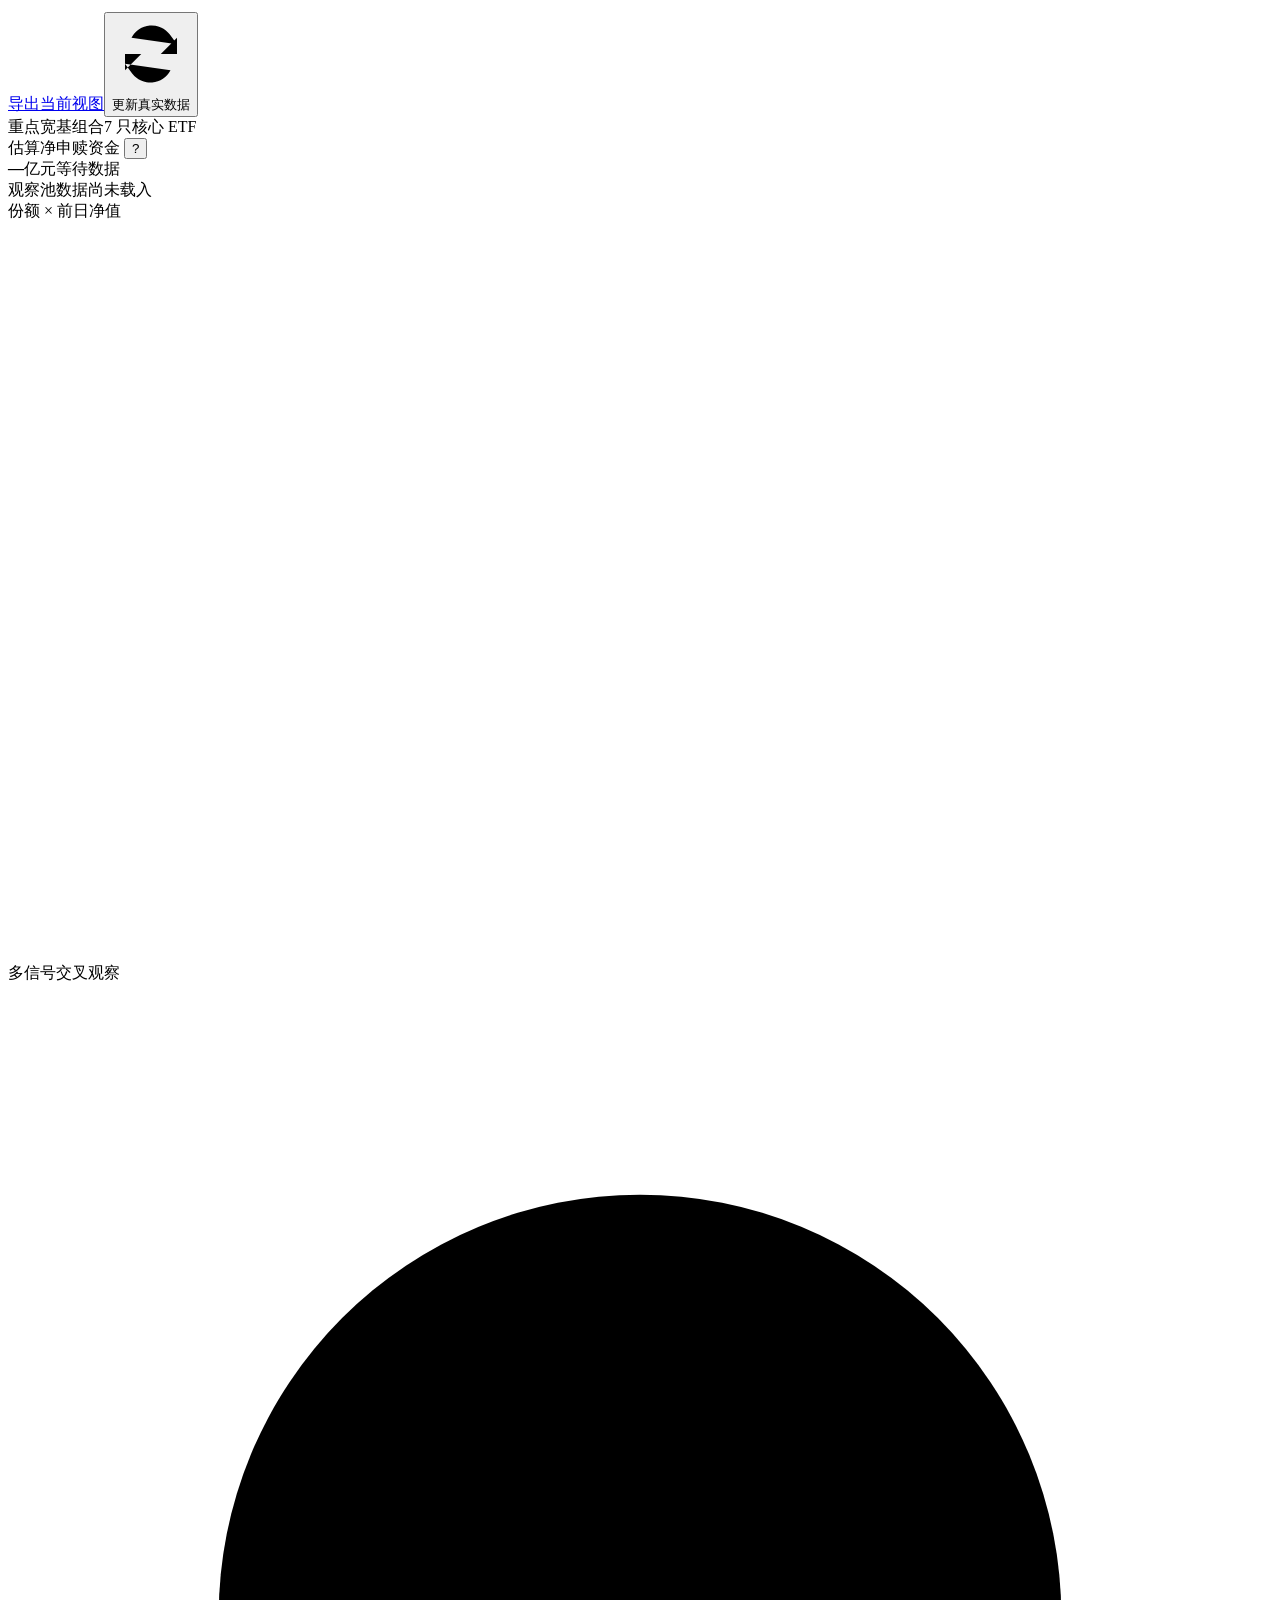
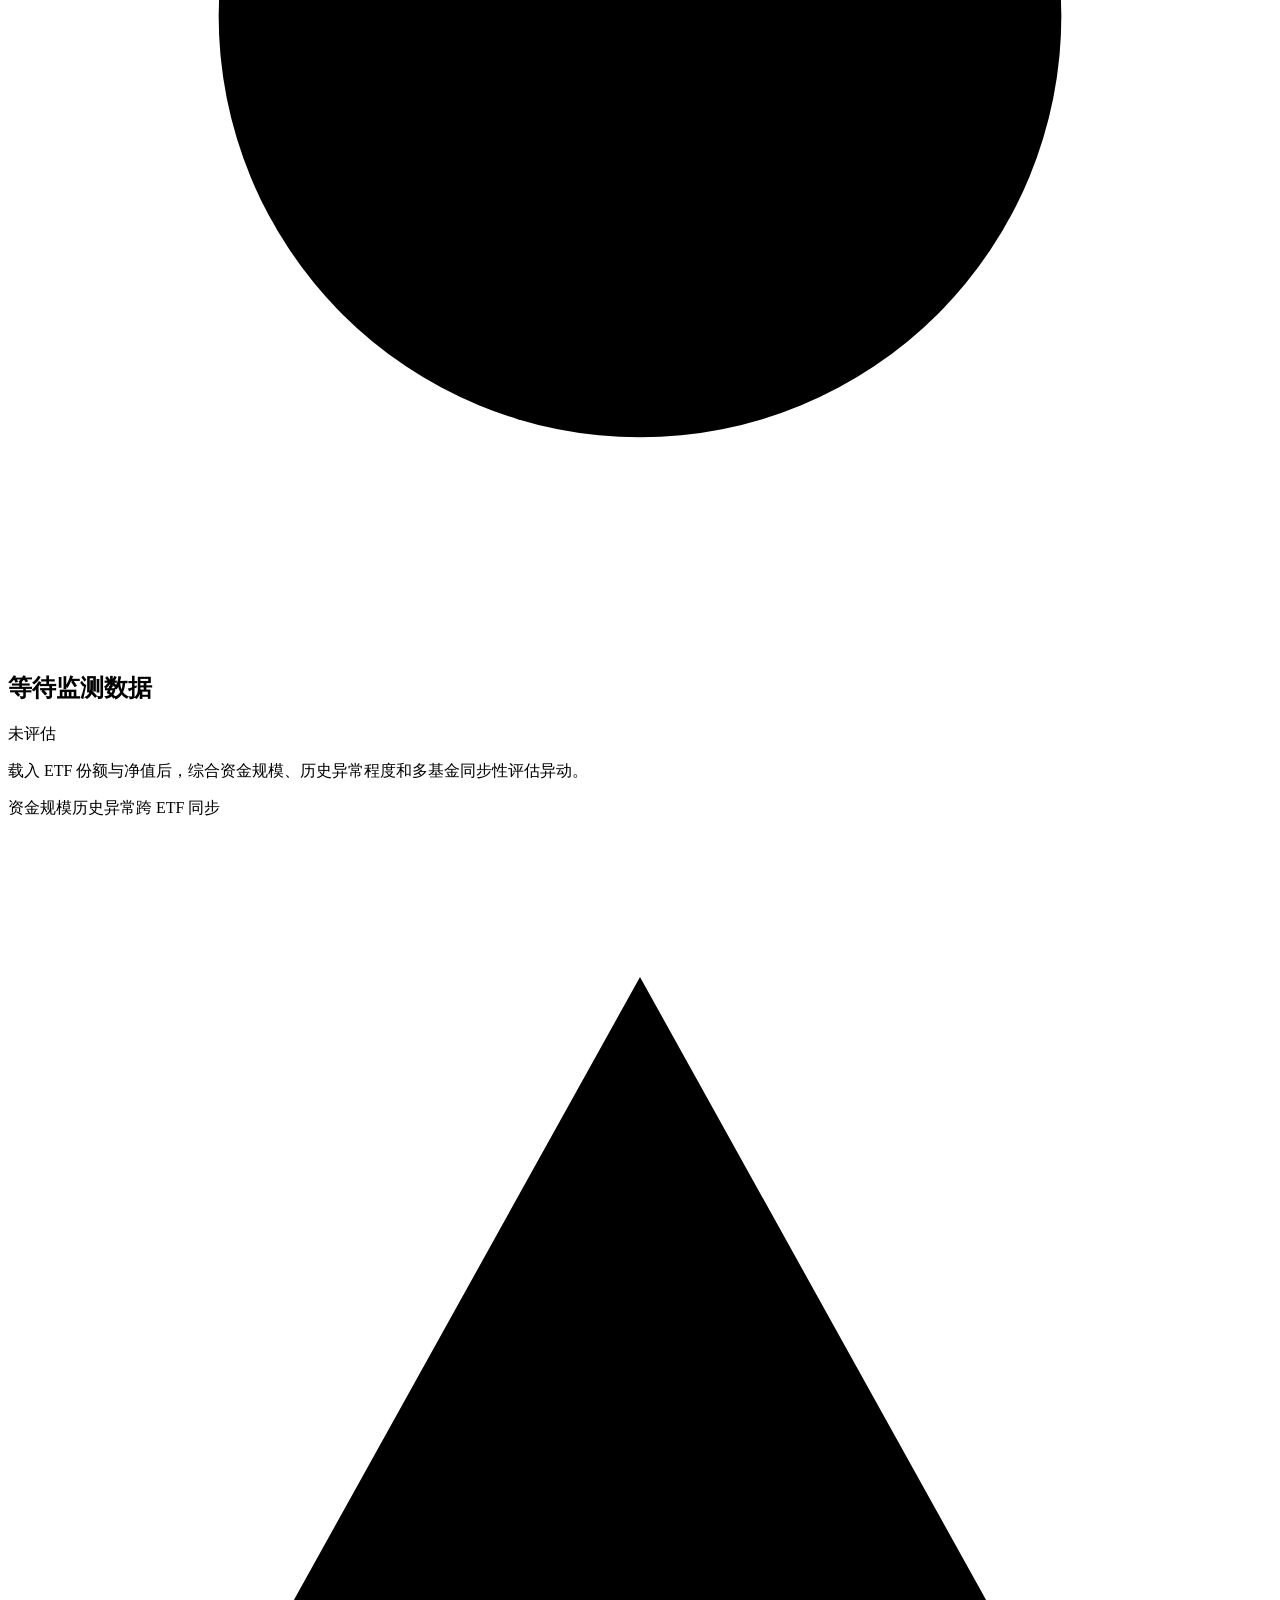
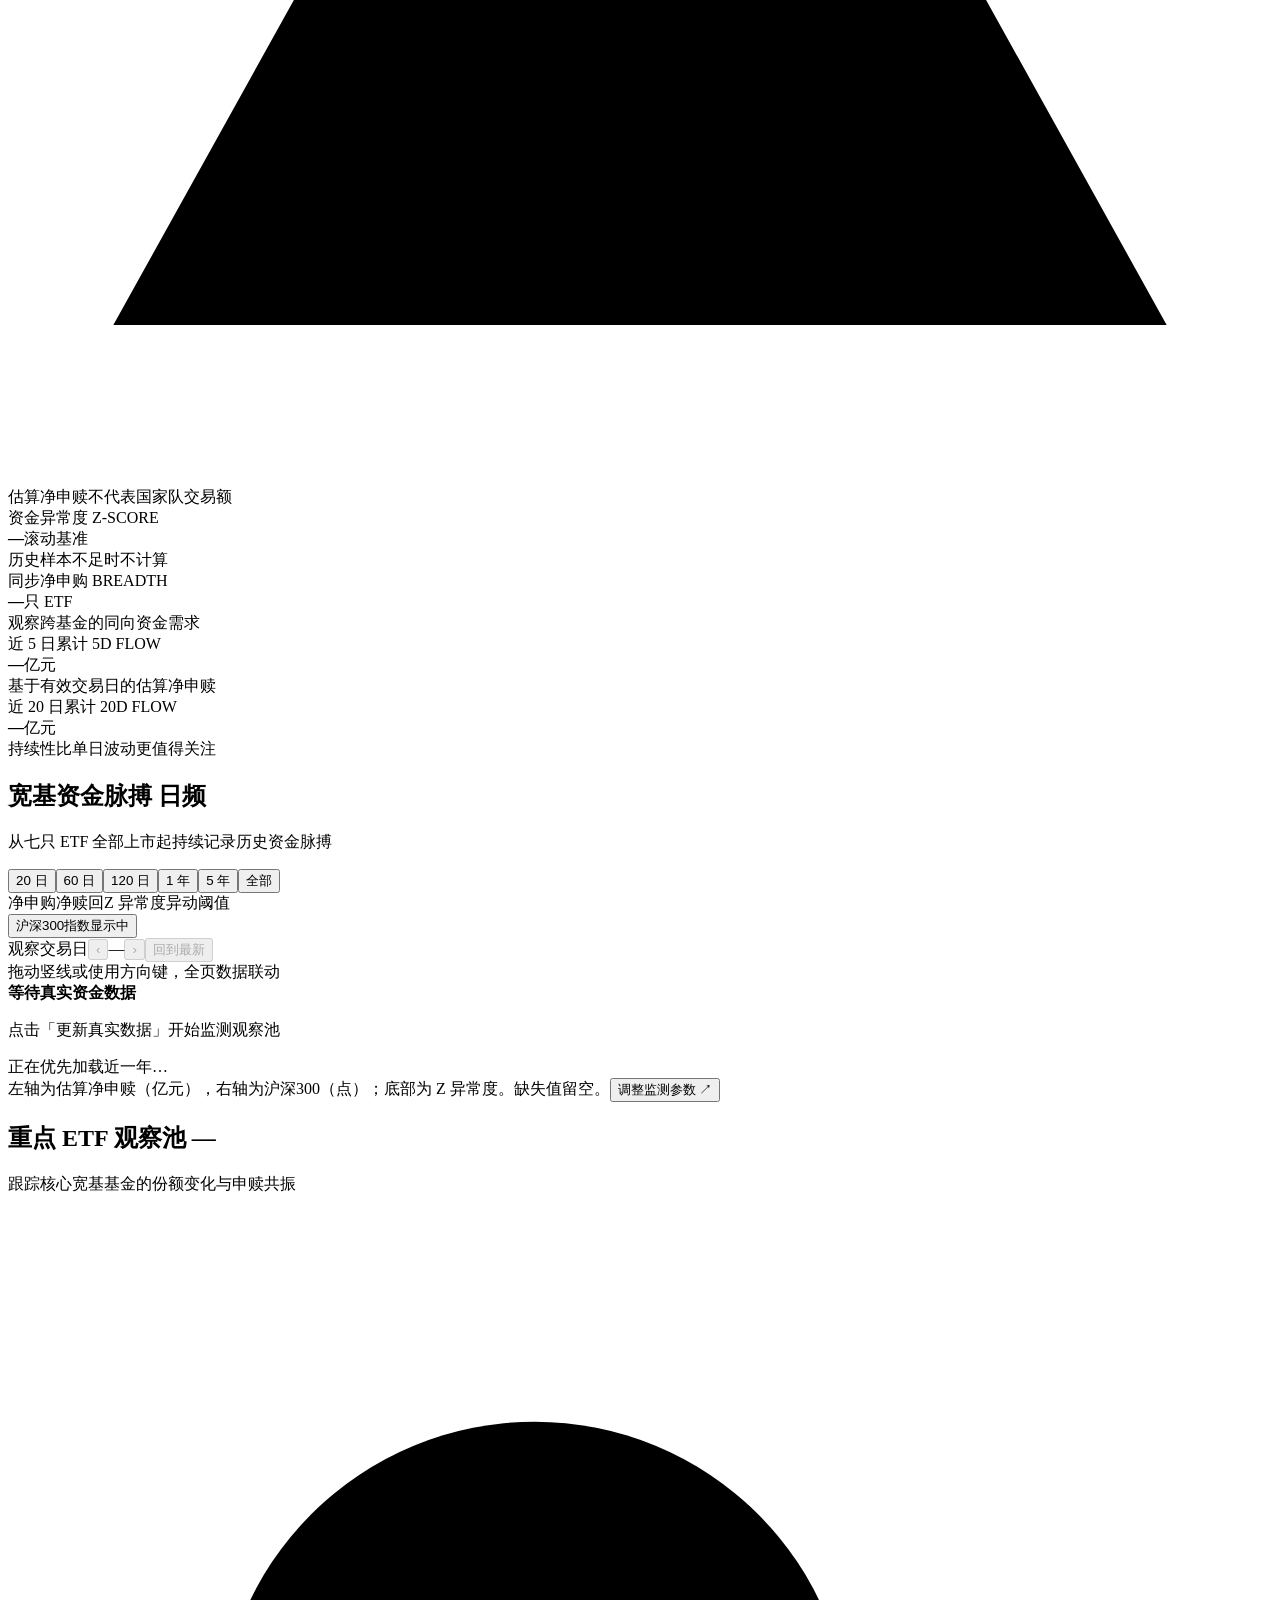
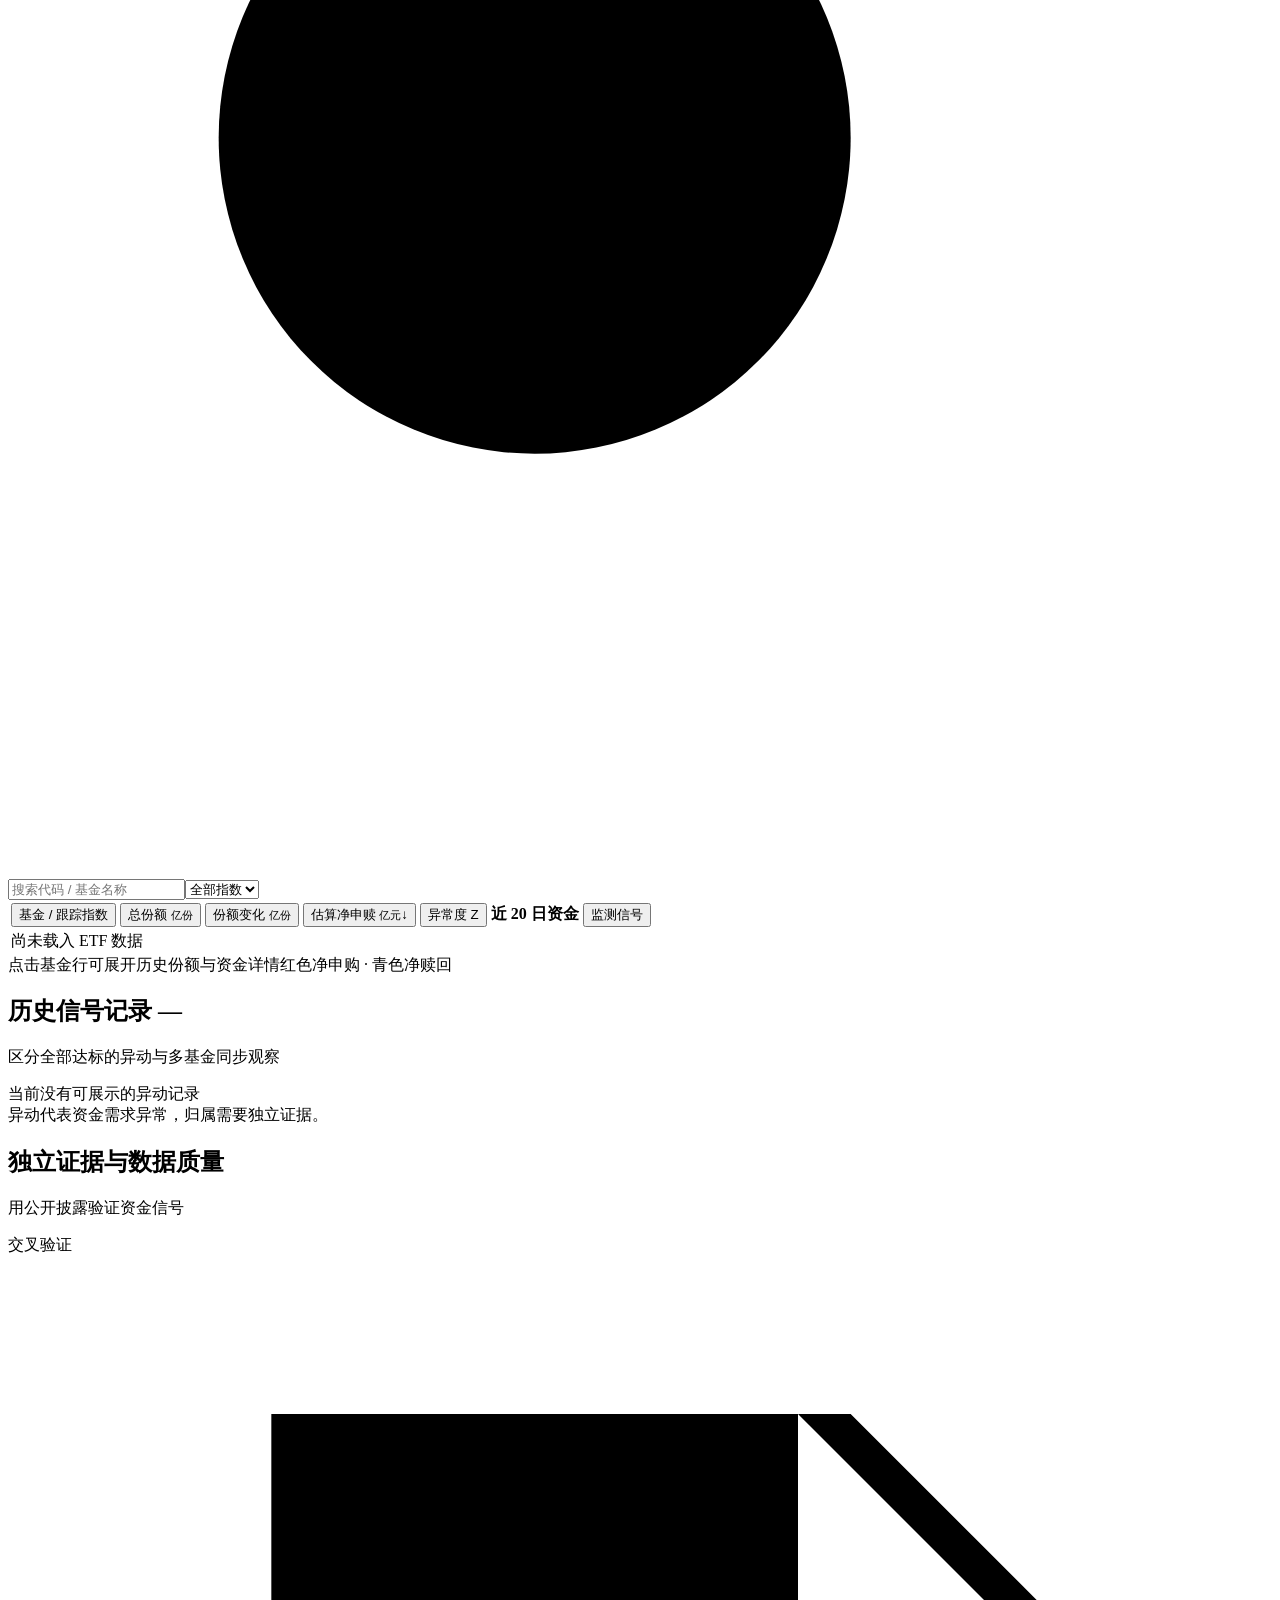
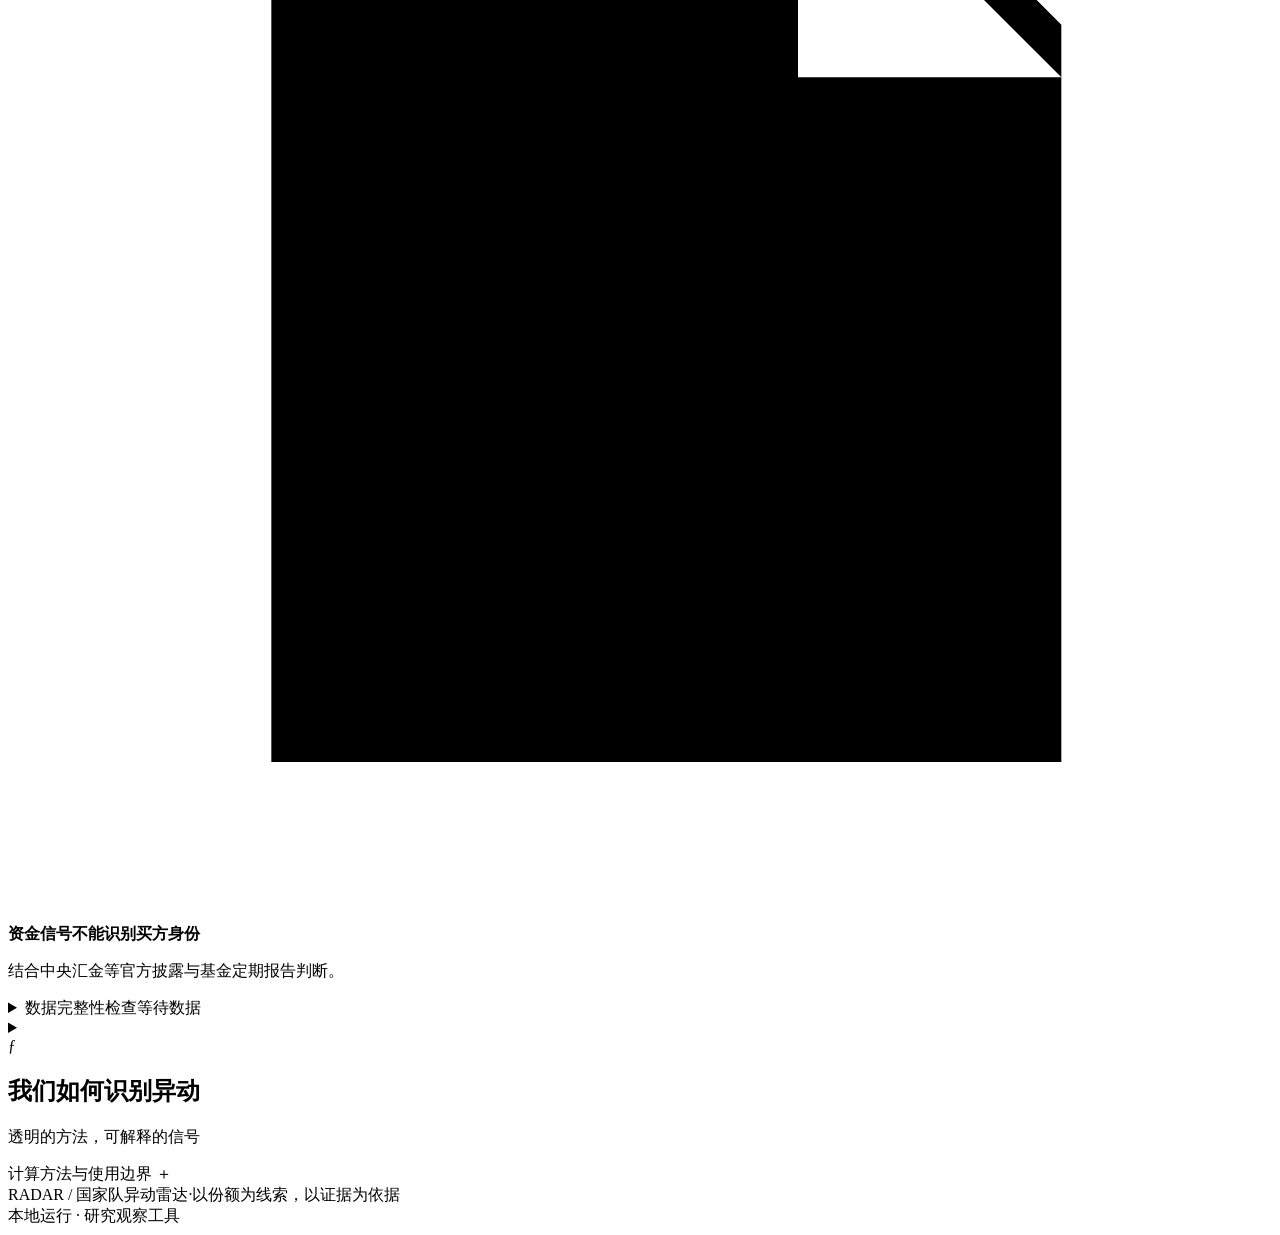
==== commit 2a2d2bc8: "feat: add linked date scrubbing and progressive dashboard history" ====
--- a/national_team_radar/static/index.html
+++ b/national_team_radar/static/index.html
@@ -5,8 +5,9 @@
   <meta name="viewport" content="width=device-width, initial-scale=1.0">
   <meta name="theme-color" content="#f5f6f3">
   <title>国家队异动雷达 · 宽基 ETF 资金监测</title>
-  <link rel="stylesheet" href="/static/style.css?v=20261017-history">
-  <script src="/static/app.js?v=20261017-history" defer></script>
+  <link rel="stylesheet" href="/static/style.css?v=20261017-scrub">
+  <script src="/static/timeline.js?v=20261017-scrub" defer></script>
+  <script src="/static/app.js?v=20261017-scrub" defer></script>
 </head>
 <body>
   <a class="skip-link" href="#main">跳到主要内容</a>
@@ -37,11 +38,11 @@
         </div>
 
         <div class="view-toolbar">
-          <div class="view-mode-tabs" id="viewModeControls" aria-label="选择数据视图"><button data-view="complete" class="active" aria-pressed="true">最近完整日</button><button data-view="latest" aria-pressed="false">最新披露</button><button data-view="custom" aria-pressed="false" aria-expanded="false">自选日期</button></div>
+          <div class="view-mode-tabs" id="viewModeControls" aria-label="选择数据视图"><button data-view="complete" aria-pressed="false">最近完整日</button><button data-view="latest" class="active" aria-pressed="true">最新披露</button><button data-view="custom" aria-pressed="false" aria-expanded="false">自选日期</button></div>
           <div class="latest-progress" id="latestProgress" aria-live="polite"><span class="mini-dot"></span><span>正在读取最新披露进度</span></div>
         </div>
         <div class="toolbar">
-          <div class="view-context" id="viewContext" aria-live="polite">正在读取最近完整交易日…</div>
+          <div class="view-context" id="viewContext" aria-live="polite">正在读取最新交易日…</div>
           <div class="toolbar-actions"><a class="button button-outline" id="exportButton" href="/api/export.csv" download aria-disabled="true"><svg viewBox="0 0 24 24"><path d="M12 3v12M7 10l5 5 5-5M4 16v5h16v-5"/></svg><span>导出当前视图</span></a><button class="button button-primary" id="refreshButton" title="更新最新数据，保留当前选定的历史视图"><svg viewBox="0 0 24 24"><path d="M20 7v5h-5M4 17v-5h5M6 7a7 7 0 0 1 11.8-1L20 9M4 15l2.2 3A7 7 0 0 0 18 17"/></svg><span>更新真实数据</span></button></div>
         </div>
         <div class="custom-date-editor" id="customDateEditor" hidden><div class="date-controls"><span class="toolbar-label">观察区间</span><label class="sr-only" for="startDate">开始日期</label><input id="startDate" type="date" aria-label="开始日期"><span class="date-separator">—</span><label class="sr-only" for="endDate">结束日期</label><input id="endDate" type="date" aria-label="结束日期"><button class="button button-subtle" id="dateApply">应用区间</button></div><span id="dateDraftNote">点击应用后切换；图表与导出以已展示区间为准。</span></div>
@@ -74,9 +75,14 @@
         </div>
 
         <section class="panel flow-panel" aria-labelledby="flowChartTitle">
-          <div class="panel-heading"><div><h2 id="flowChartTitle">宽基资金脉搏 <span class="section-count" id="chartDays">日频</span></h2><p id="historySummary">从七只 ETF 全部上市起持续记录历史资金脉搏</p></div><div class="segmented-control" id="rangeControls" aria-label="图表显示交易日"><button data-range="20">20 日</button><button data-range="60">60 日</button><button data-range="120">120 日</button><button data-range="252">1 年</button><button data-range="1260">5 年</button><button data-range="all" class="active" aria-pressed="true">全部</button></div></div>
+          <div class="panel-heading"><div><h2 id="flowChartTitle">宽基资金脉搏 <span class="section-count" id="chartDays">日频</span></h2><p id="historySummary">从七只 ETF 全部上市起持续记录历史资金脉搏</p></div><div class="segmented-control" id="rangeControls" aria-label="图表显示交易日"><button data-range="20">20 日</button><button data-range="60">60 日</button><button data-range="120">120 日</button><button data-range="252" class="active" aria-pressed="true">1 年</button><button data-range="1260">5 年</button><button data-range="all" aria-pressed="false">全部</button></div></div>
           <div class="chart-meta"><div class="chart-legend"><span><i class="legend-bar positive"></i>净申购</span><span><i class="legend-bar negative"></i>净赎回</span><span><i class="legend-line"></i>Z 异常度</span><span class="threshold-legend"><i class="legend-dashed"></i>异动阈值</span></div><button type="button" class="index-toggle" id="indexToggle" aria-pressed="true" aria-label="显示沪深300指数曲线"><i class="legend-index"></i><span>沪深300指数</span><span class="index-toggle-state" id="indexToggleState">显示中</span></button></div>
+          <div class="date-selection-bar">
+            <div class="date-selector"><span class="selection-label">观察交易日</span><button type="button" id="previousTradeDate" aria-label="上一个交易日" title="上一个交易日" disabled>‹</button><time id="selectedTradeDate">—</time><button type="button" id="nextTradeDate" aria-label="下一个交易日" title="下一个交易日" disabled>›</button><button type="button" class="return-latest" id="returnLatestDate" disabled>回到最新</button></div>
+            <span id="selectionContext" class="selection-context">拖动竖线或使用方向键，全页数据联动</span>
+          </div>
           <div class="chart-container" id="mainChart" aria-label="每日估算净申赎、沪深300指数及 Z 异常度图表"><div class="chart-empty"><div class="empty-orbit"></div><strong>等待真实资金数据</strong><p>点击「更新真实数据」开始监测观察池</p></div></div>
+          <div class="history-load-row"><span id="historyLoadStatus" class="history-load-status" aria-live="polite">正在优先加载近一年…</span><button type="button" class="text-button" id="historyRetry" hidden>重试完整历史 ↗</button></div>
           <div class="chart-foot"><span id="chartFootText"><i class="foot-dot"></i>左轴为估算净申赎（亿元），右轴为沪深300（点）；底部为 Z 异常度。缺失值留空。</span><button class="text-button" id="chartSettings">调整监测参数 <span>↗</span></button></div>
         </section>
       </section>
